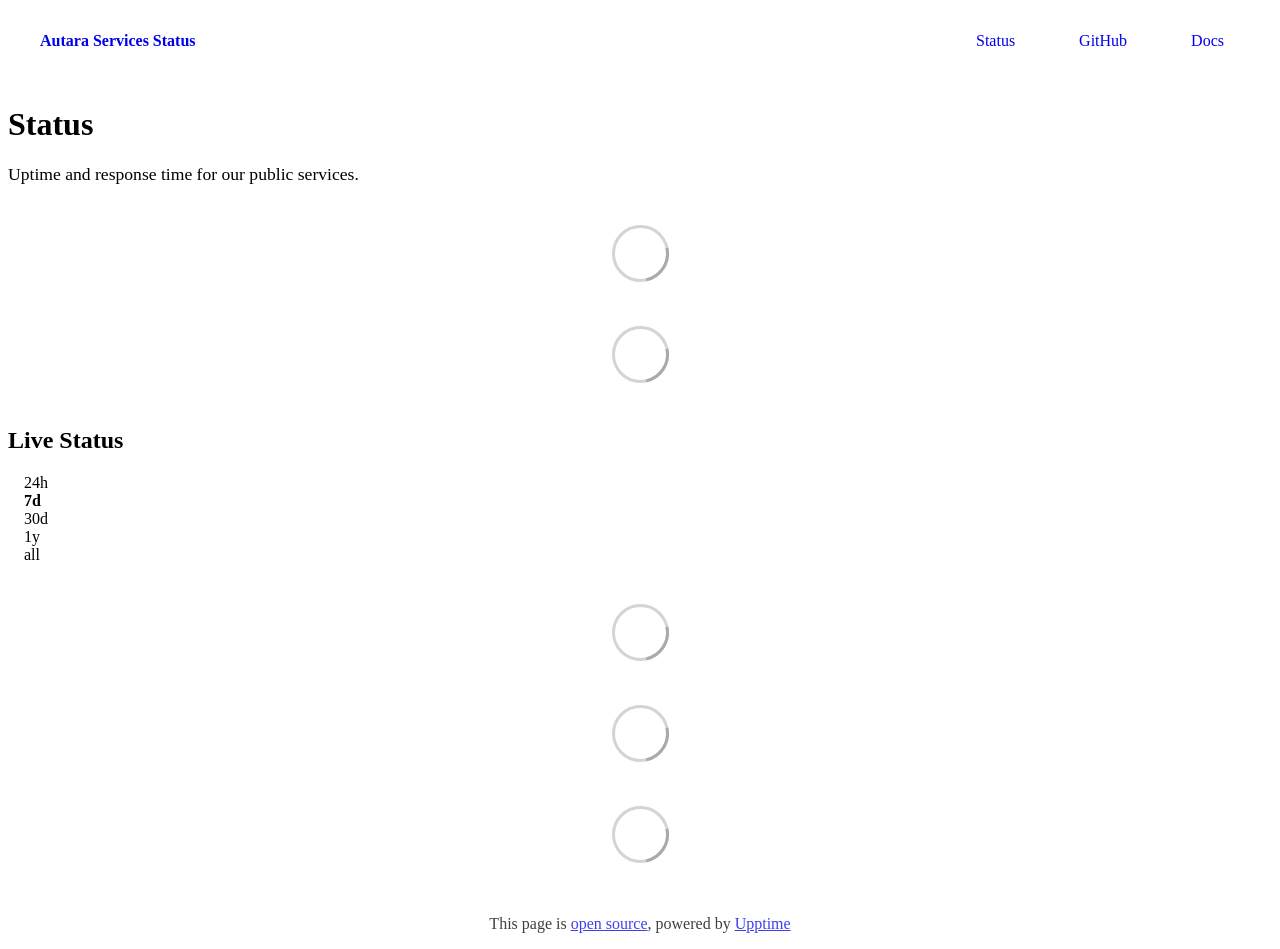
==== index.html @ 68684783 "deploy: e666b524524ee965939dcedbca39e15091391c2a" ====
<!DOCTYPE html> <html lang=en> <head> <meta charset=utf-8> <meta content="width=device-width,initial-scale=1" name=viewport> <meta content=#333333 name=theme-color> <base href=/ > <link href=manifest.json rel=manifest crossorigin=use-credentials> <script>__SAPPER__={baseUrl:"",preloaded:[void 0,{}]};if('serviceWorker' in navigator)navigator.serviceWorker.register('/service-worker.js');(function(){try{eval("async function x(){}");var main="/client/client.0c0c88ce.js"}catch(e){main="/client/legacy/client.53e5a4b2.js"};var s=document.createElement("script");try{new Function("if(0)import('')")();s.src=main;s.type="module";s.crossOrigin="use-credentials";}catch(e){s.src="/client/shimport@2.0.5.js";s.setAttribute("data-main",main);}document.head.appendChild(s);}());</script> <link href=client/client-31a52aa5.css rel=stylesheet><link href=client/createOctokit-a85f76c7.css rel=stylesheet><link href=client/index-b0b6455a.css rel=stylesheet> <title>Autara Services Status</title><link href=https://status.autara.finance/autara-theme.css rel=stylesheet><link href=https://status.autara.finance/global.css rel=stylesheet><link href=https://raw.githubusercontent.com/upptime/upptime/master/assets/upptime-icon.svg rel=icon type=image/svg><link href=/logo-192.png rel=icon type=image/png> <link href=/client/client.0c0c88ce.js rel=modulepreload as=script crossorigin=use-credentials><link href=/client/client-31a52aa5.css rel=preload as=style><link href=/client/index.af500402.js rel=modulepreload as=script crossorigin=use-credentials><link href=/client/createOctokit.d2c61ac7.js rel=modulepreload as=script crossorigin=use-credentials><link href=/client/inject_styles.803b7e80.js rel=modulepreload as=script crossorigin=use-credentials><link href=/client/createOctokit-a85f76c7.css rel=preload as=style><link href=/client/index-b0b6455a.css rel=preload as=style></head> <body> <div id=sapper> <nav class=svelte-a08hsz><div class="svelte-a08hsz container"><div><a href=https://status.autara.finance class="svelte-a08hsz logo"><img alt="" class=svelte-a08hsz src=https://dev.autara.finance/images/logo/logo-maple.svg> <div>Autara Services Status</div></a></div> <ul class=svelte-a08hsz><li><a href=/ class=svelte-a08hsz target=_self aria-current=page>Status</a> <li><a href=https://github.com/danielvzh/autara-upptime class=svelte-a08hsz target=_self>GitHub</a> <li><a href=https://docs.autara.finance class=svelte-a08hsz target=_self>Docs</a> </li> </ul></div> </nav> <main class=container> <header class=svelte-ngkazm><h1><strong>Status</strong></h1> <p class="svelte-ngkazm lead">Uptime and response time for our public services.</header> <section class=svelte-8lnl4f><div class="svelte-68jxue loading"><svg class=svelte-68jxue height=38 stroke=#aaa width=38 xmlns=http://www.w3.org/2000/svg><g fill=none fill-rule=evenodd><g stroke-width=2 transform="translate(1 1)"><circle cx=18 cy=18 r=18 stroke-opacity=.5></circle><path d="M36 18c0-9.94-8.06-18-18-18"><animateTransform attributeName=transform dur=1s from="0 18 18" repeatCount=indefinite to="360 18 18" type=rotate></animateTransform></path></g></g></svg></div> </section> <section class=svelte-8lnl4f><div class="svelte-68jxue loading"><svg class=svelte-68jxue height=38 stroke=#aaa width=38 xmlns=http://www.w3.org/2000/svg><g fill=none fill-rule=evenodd><g stroke-width=2 transform="translate(1 1)"><circle cx=18 cy=18 r=18 stroke-opacity=.5></circle><path d="M36 18c0-9.94-8.06-18-18-18"><animateTransform attributeName=transform dur=1s from="0 18 18" repeatCount=indefinite to="360 18 18" type=rotate></animateTransform></path></g></g></svg></div> </section> <div class="svelte-fqsq6s f changed"><h2>Live Status</h2> <form class="svelte-fqsq6s f r"><div><input class=svelte-fqsq6s id=data_day name=d type=radio value=day><label class=svelte-fqsq6s for=data_day>24h</label></div> <div><input class=svelte-fqsq6s id=data_week name=d type=radio value=week checked><label class=svelte-fqsq6s for=data_week>7d</label></div> <div><input class=svelte-fqsq6s id=data_month name=d type=radio value=month><label class=svelte-fqsq6s for=data_month>30d</label></div> <div><input class=svelte-fqsq6s id=data_year name=d type=radio value=year><label class=svelte-fqsq6s for=data_year>1y</label></div> <div><input class=svelte-fqsq6s id=data_all name=d type=radio value=all><label class=svelte-fqsq6s for=data_all>all</label></div></form></div> <section class="svelte-fqsq6s live-status"><div class="svelte-68jxue loading"><svg class=svelte-68jxue height=38 stroke=#aaa width=38 xmlns=http://www.w3.org/2000/svg><g fill=none fill-rule=evenodd><g stroke-width=2 transform="translate(1 1)"><circle cx=18 cy=18 r=18 stroke-opacity=.5></circle><path d="M36 18c0-9.94-8.06-18-18-18"><animateTransform attributeName=transform dur=1s from="0 18 18" repeatCount=indefinite to="360 18 18" type=rotate></animateTransform></path></g></g></svg></div> </section> <section><div class="svelte-68jxue loading"><svg class=svelte-68jxue height=38 stroke=#aaa width=38 xmlns=http://www.w3.org/2000/svg><g fill=none fill-rule=evenodd><g stroke-width=2 transform="translate(1 1)"><circle cx=18 cy=18 r=18 stroke-opacity=.5></circle><path d="M36 18c0-9.94-8.06-18-18-18"><animateTransform attributeName=transform dur=1s from="0 18 18" repeatCount=indefinite to="360 18 18" type=rotate></animateTransform></path></g></g></svg></div> </section> <section><div class="svelte-68jxue loading"><svg class=svelte-68jxue height=38 stroke=#aaa width=38 xmlns=http://www.w3.org/2000/svg><g fill=none fill-rule=evenodd><g stroke-width=2 transform="translate(1 1)"><circle cx=18 cy=18 r=18 stroke-opacity=.5></circle><path d="M36 18c0-9.94-8.06-18-18-18"><animateTransform attributeName=transform dur=1s from="0 18 18" repeatCount=indefinite to="360 18 18" type=rotate></animateTransform></path></g></g></svg></div></section></main> <footer class=svelte-jbr799><p>This page is <a href=https://github.com/danielvzh/autara-upptime>open source</a>, powered by <a href=https://upptime.js.org>Upptime</a></p> </footer></div> <script> try {
        if (typeof window !== "undefined" && window.navigator && navigator.serviceWorker) {
          navigator.serviceWorker.getRegistrations().then(function (registrations) {
            for (let registration of registrations) {
              registration.unregister();
            }
          });
        }
        if (typeof window !== "undefined" && "caches" in window) {
          caches.keys().then(function (keyList) {
            return Promise.all(
              keyList.map(function (key) {
                return caches.delete(key);
              })
            );
          });
        }
      } catch (error) {} </script>
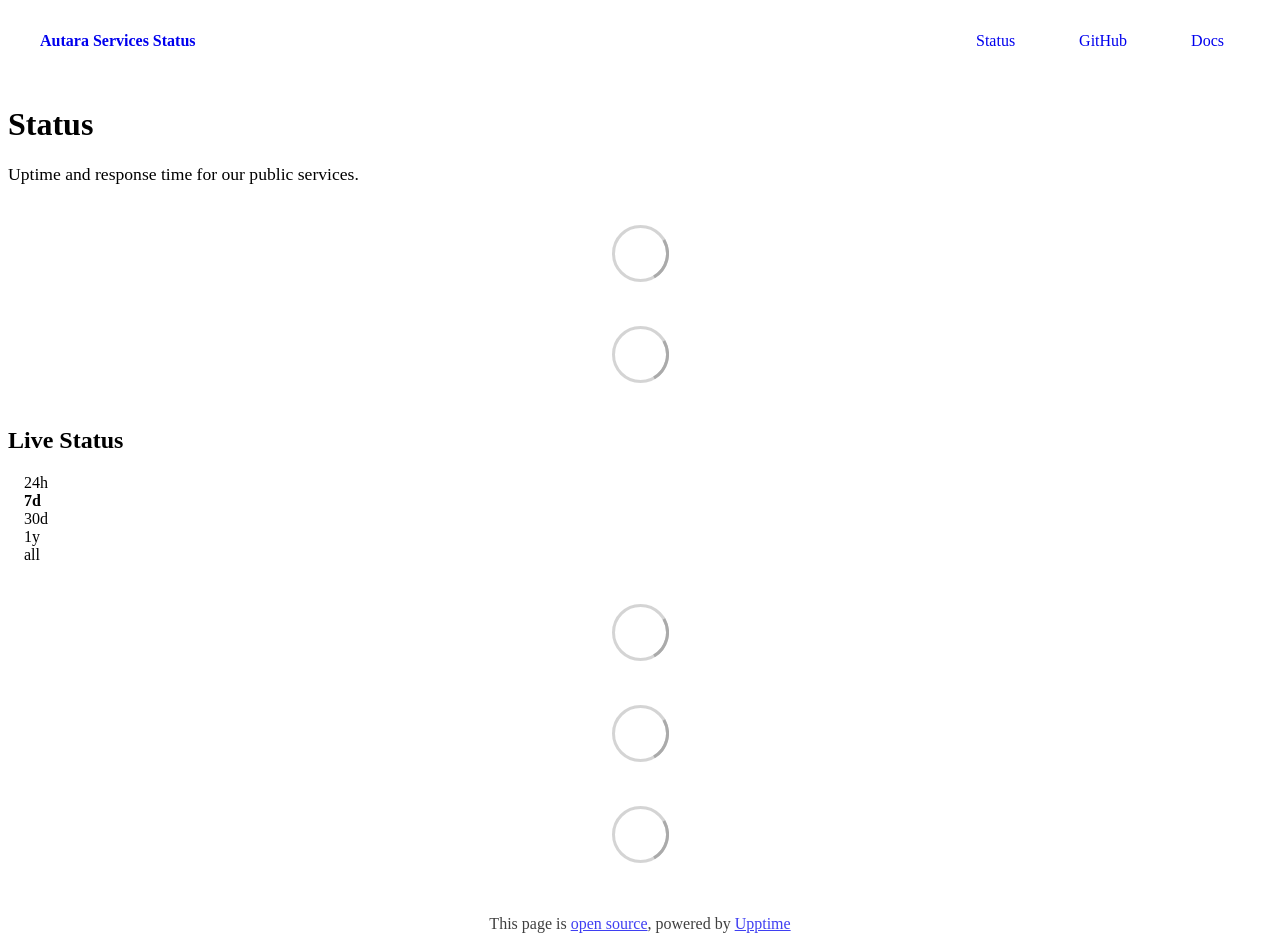
==== commit 92dd7f49: "deploy: 847be3fbc0e2fb5b3af01bcceef4f6e3990cff63" ====
--- a/index.html
+++ b/index.html
@@ -1,4 +1,4 @@
-<!DOCTYPE html> <html lang=en> <head> <meta charset=utf-8> <meta content="width=device-width,initial-scale=1" name=viewport> <meta content=#333333 name=theme-color> <base href=/ > <link href=manifest.json rel=manifest crossorigin=use-credentials> <script>__SAPPER__={baseUrl:"",preloaded:[void 0,{}]};if('serviceWorker' in navigator)navigator.serviceWorker.register('/service-worker.js');(function(){try{eval("async function x(){}");var main="/client/client.0c0c88ce.js"}catch(e){main="/client/legacy/client.53e5a4b2.js"};var s=document.createElement("script");try{new Function("if(0)import('')")();s.src=main;s.type="module";s.crossOrigin="use-credentials";}catch(e){s.src="/client/shimport@2.0.5.js";s.setAttribute("data-main",main);}document.head.appendChild(s);}());</script> <link href=client/client-31a52aa5.css rel=stylesheet><link href=client/createOctokit-a85f76c7.css rel=stylesheet><link href=client/index-b0b6455a.css rel=stylesheet> <title>Autara Services Status</title><link href=https://status.autara.finance/autara-theme.css rel=stylesheet><link href=https://status.autara.finance/global.css rel=stylesheet><link href=https://raw.githubusercontent.com/upptime/upptime/master/assets/upptime-icon.svg rel=icon type=image/svg><link href=/logo-192.png rel=icon type=image/png> <link href=/client/client.0c0c88ce.js rel=modulepreload as=script crossorigin=use-credentials><link href=/client/client-31a52aa5.css rel=preload as=style><link href=/client/index.af500402.js rel=modulepreload as=script crossorigin=use-credentials><link href=/client/createOctokit.d2c61ac7.js rel=modulepreload as=script crossorigin=use-credentials><link href=/client/inject_styles.803b7e80.js rel=modulepreload as=script crossorigin=use-credentials><link href=/client/createOctokit-a85f76c7.css rel=preload as=style><link href=/client/index-b0b6455a.css rel=preload as=style></head> <body> <div id=sapper> <nav class=svelte-a08hsz><div class="svelte-a08hsz container"><div><a href=https://status.autara.finance class="svelte-a08hsz logo"><img alt="" class=svelte-a08hsz src=https://dev.autara.finance/images/logo/logo-maple.svg> <div>Autara Services Status</div></a></div> <ul class=svelte-a08hsz><li><a href=/ class=svelte-a08hsz target=_self aria-current=page>Status</a> <li><a href=https://github.com/danielvzh/autara-upptime class=svelte-a08hsz target=_self>GitHub</a> <li><a href=https://docs.autara.finance class=svelte-a08hsz target=_self>Docs</a> </li> </ul></div> </nav> <main class=container> <header class=svelte-ngkazm><h1><strong>Status</strong></h1> <p class="svelte-ngkazm lead">Uptime and response time for our public services.</header> <section class=svelte-8lnl4f><div class="svelte-68jxue loading"><svg class=svelte-68jxue height=38 stroke=#aaa width=38 xmlns=http://www.w3.org/2000/svg><g fill=none fill-rule=evenodd><g stroke-width=2 transform="translate(1 1)"><circle cx=18 cy=18 r=18 stroke-opacity=.5></circle><path d="M36 18c0-9.94-8.06-18-18-18"><animateTransform attributeName=transform dur=1s from="0 18 18" repeatCount=indefinite to="360 18 18" type=rotate></animateTransform></path></g></g></svg></div> </section> <section class=svelte-8lnl4f><div class="svelte-68jxue loading"><svg class=svelte-68jxue height=38 stroke=#aaa width=38 xmlns=http://www.w3.org/2000/svg><g fill=none fill-rule=evenodd><g stroke-width=2 transform="translate(1 1)"><circle cx=18 cy=18 r=18 stroke-opacity=.5></circle><path d="M36 18c0-9.94-8.06-18-18-18"><animateTransform attributeName=transform dur=1s from="0 18 18" repeatCount=indefinite to="360 18 18" type=rotate></animateTransform></path></g></g></svg></div> </section> <div class="svelte-fqsq6s f changed"><h2>Live Status</h2> <form class="svelte-fqsq6s f r"><div><input class=svelte-fqsq6s id=data_day name=d type=radio value=day><label class=svelte-fqsq6s for=data_day>24h</label></div> <div><input class=svelte-fqsq6s id=data_week name=d type=radio value=week checked><label class=svelte-fqsq6s for=data_week>7d</label></div> <div><input class=svelte-fqsq6s id=data_month name=d type=radio value=month><label class=svelte-fqsq6s for=data_month>30d</label></div> <div><input class=svelte-fqsq6s id=data_year name=d type=radio value=year><label class=svelte-fqsq6s for=data_year>1y</label></div> <div><input class=svelte-fqsq6s id=data_all name=d type=radio value=all><label class=svelte-fqsq6s for=data_all>all</label></div></form></div> <section class="svelte-fqsq6s live-status"><div class="svelte-68jxue loading"><svg class=svelte-68jxue height=38 stroke=#aaa width=38 xmlns=http://www.w3.org/2000/svg><g fill=none fill-rule=evenodd><g stroke-width=2 transform="translate(1 1)"><circle cx=18 cy=18 r=18 stroke-opacity=.5></circle><path d="M36 18c0-9.94-8.06-18-18-18"><animateTransform attributeName=transform dur=1s from="0 18 18" repeatCount=indefinite to="360 18 18" type=rotate></animateTransform></path></g></g></svg></div> </section> <section><div class="svelte-68jxue loading"><svg class=svelte-68jxue height=38 stroke=#aaa width=38 xmlns=http://www.w3.org/2000/svg><g fill=none fill-rule=evenodd><g stroke-width=2 transform="translate(1 1)"><circle cx=18 cy=18 r=18 stroke-opacity=.5></circle><path d="M36 18c0-9.94-8.06-18-18-18"><animateTransform attributeName=transform dur=1s from="0 18 18" repeatCount=indefinite to="360 18 18" type=rotate></animateTransform></path></g></g></svg></div> </section> <section><div class="svelte-68jxue loading"><svg class=svelte-68jxue height=38 stroke=#aaa width=38 xmlns=http://www.w3.org/2000/svg><g fill=none fill-rule=evenodd><g stroke-width=2 transform="translate(1 1)"><circle cx=18 cy=18 r=18 stroke-opacity=.5></circle><path d="M36 18c0-9.94-8.06-18-18-18"><animateTransform attributeName=transform dur=1s from="0 18 18" repeatCount=indefinite to="360 18 18" type=rotate></animateTransform></path></g></g></svg></div></section></main> <footer class=svelte-jbr799><p>This page is <a href=https://github.com/danielvzh/autara-upptime>open source</a>, powered by <a href=https://upptime.js.org>Upptime</a></p> </footer></div> <script> try {
+<!DOCTYPE html> <html lang=en> <head> <meta charset=utf-8> <meta content="width=device-width,initial-scale=1" name=viewport> <meta content=#333333 name=theme-color> <base href=/ > <link href=manifest.json rel=manifest crossorigin=use-credentials> <script>__SAPPER__={baseUrl:"",preloaded:[void 0,{}]};if('serviceWorker' in navigator)navigator.serviceWorker.register('/service-worker.js');(function(){try{eval("async function x(){}");var main="/client/client.8941ffb6.js"}catch(e){main="/client/legacy/client.cff3bf68.js"};var s=document.createElement("script");try{new Function("if(0)import('')")();s.src=main;s.type="module";s.crossOrigin="use-credentials";}catch(e){s.src="/client/shimport@2.0.5.js";s.setAttribute("data-main",main);}document.head.appendChild(s);}());</script> <link href=client/client-31a52aa5.css rel=stylesheet><link href=client/createOctokit-a85f76c7.css rel=stylesheet><link href=client/index-b0b6455a.css rel=stylesheet> <title>Autara Services Status</title><link href=https://status.autara.finance/autara-theme.css rel=stylesheet><link href=https://status.autara.finance/global.css rel=stylesheet><link href=https://raw.githubusercontent.com/upptime/upptime/master/assets/upptime-icon.svg rel=icon type=image/svg><link href=/logo-192.png rel=icon type=image/png> <link href=/client/client.8941ffb6.js rel=modulepreload as=script crossorigin=use-credentials><link href=/client/client-31a52aa5.css rel=preload as=style><link href=/client/index.514e8869.js rel=modulepreload as=script crossorigin=use-credentials><link href=/client/createOctokit.17461221.js rel=modulepreload as=script crossorigin=use-credentials><link href=/client/inject_styles.803b7e80.js rel=modulepreload as=script crossorigin=use-credentials><link href=/client/createOctokit-a85f76c7.css rel=preload as=style><link href=/client/index-b0b6455a.css rel=preload as=style></head> <body> <div id=sapper> <nav class=svelte-a08hsz><div class="svelte-a08hsz container"><div><a href=https://status.autara.finance class="svelte-a08hsz logo"><img alt="" class=svelte-a08hsz src=https://dev.autara.finance/images/logo/logo-maple.svg> <div>Autara Services Status</div></a></div> <ul class=svelte-a08hsz><li><a href=/ class=svelte-a08hsz target=_self aria-current=page>Status</a> <li><a href=https://github.com/danielvzh/autara-upptime class=svelte-a08hsz target=_self>GitHub</a> <li><a href=https://docs.autara.finance class=svelte-a08hsz target=_self>Docs</a> </li> </ul></div> </nav> <main class=container> <header class=svelte-ngkazm><h1><strong>Status</strong></h1> <p class="svelte-ngkazm lead">Uptime and response time for our public services.</header> <section class=svelte-8lnl4f><div class="svelte-68jxue loading"><svg class=svelte-68jxue height=38 stroke=#aaa width=38 xmlns=http://www.w3.org/2000/svg><g fill=none fill-rule=evenodd><g stroke-width=2 transform="translate(1 1)"><circle cx=18 cy=18 r=18 stroke-opacity=.5></circle><path d="M36 18c0-9.94-8.06-18-18-18"><animateTransform attributeName=transform dur=1s from="0 18 18" repeatCount=indefinite to="360 18 18" type=rotate></animateTransform></path></g></g></svg></div> </section> <section class=svelte-8lnl4f><div class="svelte-68jxue loading"><svg class=svelte-68jxue height=38 stroke=#aaa width=38 xmlns=http://www.w3.org/2000/svg><g fill=none fill-rule=evenodd><g stroke-width=2 transform="translate(1 1)"><circle cx=18 cy=18 r=18 stroke-opacity=.5></circle><path d="M36 18c0-9.94-8.06-18-18-18"><animateTransform attributeName=transform dur=1s from="0 18 18" repeatCount=indefinite to="360 18 18" type=rotate></animateTransform></path></g></g></svg></div> </section> <div class="svelte-fqsq6s f changed"><h2>Live Status</h2> <form class="svelte-fqsq6s f r"><div><input class=svelte-fqsq6s id=data_day name=d type=radio value=day><label class=svelte-fqsq6s for=data_day>24h</label></div> <div><input class=svelte-fqsq6s id=data_week name=d type=radio value=week checked><label class=svelte-fqsq6s for=data_week>7d</label></div> <div><input class=svelte-fqsq6s id=data_month name=d type=radio value=month><label class=svelte-fqsq6s for=data_month>30d</label></div> <div><input class=svelte-fqsq6s id=data_year name=d type=radio value=year><label class=svelte-fqsq6s for=data_year>1y</label></div> <div><input class=svelte-fqsq6s id=data_all name=d type=radio value=all><label class=svelte-fqsq6s for=data_all>all</label></div></form></div> <section class="svelte-fqsq6s live-status"><div class="svelte-68jxue loading"><svg class=svelte-68jxue height=38 stroke=#aaa width=38 xmlns=http://www.w3.org/2000/svg><g fill=none fill-rule=evenodd><g stroke-width=2 transform="translate(1 1)"><circle cx=18 cy=18 r=18 stroke-opacity=.5></circle><path d="M36 18c0-9.94-8.06-18-18-18"><animateTransform attributeName=transform dur=1s from="0 18 18" repeatCount=indefinite to="360 18 18" type=rotate></animateTransform></path></g></g></svg></div> </section> <section><div class="svelte-68jxue loading"><svg class=svelte-68jxue height=38 stroke=#aaa width=38 xmlns=http://www.w3.org/2000/svg><g fill=none fill-rule=evenodd><g stroke-width=2 transform="translate(1 1)"><circle cx=18 cy=18 r=18 stroke-opacity=.5></circle><path d="M36 18c0-9.94-8.06-18-18-18"><animateTransform attributeName=transform dur=1s from="0 18 18" repeatCount=indefinite to="360 18 18" type=rotate></animateTransform></path></g></g></svg></div> </section> <section><div class="svelte-68jxue loading"><svg class=svelte-68jxue height=38 stroke=#aaa width=38 xmlns=http://www.w3.org/2000/svg><g fill=none fill-rule=evenodd><g stroke-width=2 transform="translate(1 1)"><circle cx=18 cy=18 r=18 stroke-opacity=.5></circle><path d="M36 18c0-9.94-8.06-18-18-18"><animateTransform attributeName=transform dur=1s from="0 18 18" repeatCount=indefinite to="360 18 18" type=rotate></animateTransform></path></g></g></svg></div></section></main> <footer class=svelte-jbr799><p>This page is <a href=https://github.com/danielvzh/autara-upptime>open source</a>, powered by <a href=https://upptime.js.org>Upptime</a></p> </footer></div> <script> try {
         if (typeof window !== "undefined" && window.navigator && navigator.serviceWorker) {
           navigator.serviceWorker.getRegistrations().then(function (registrations) {
             for (let registration of registrations) {
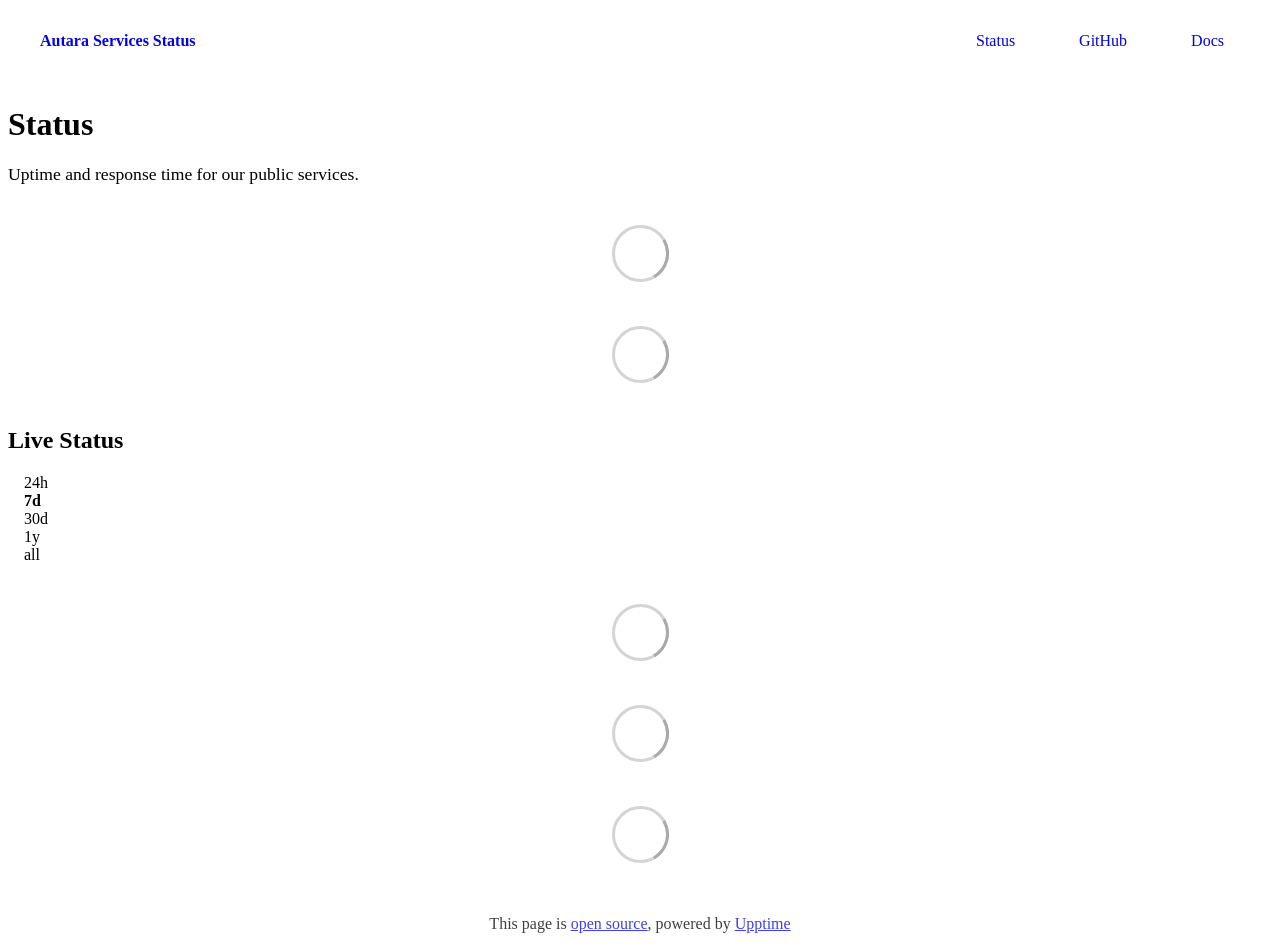
==== commit 57b86e83: "deploy: ee258ff12c46e1591ff15169eb5dcc20b04aa0cb" ====
--- a/index.html
+++ b/index.html
@@ -1,4 +1,4 @@
-<!DOCTYPE html> <html lang=en> <head> <meta charset=utf-8> <meta content="width=device-width,initial-scale=1" name=viewport> <meta content=#333333 name=theme-color> <base href=/ > <link href=manifest.json rel=manifest crossorigin=use-credentials> <script>__SAPPER__={baseUrl:"",preloaded:[void 0,{}]};if('serviceWorker' in navigator)navigator.serviceWorker.register('/service-worker.js');(function(){try{eval("async function x(){}");var main="/client/client.8941ffb6.js"}catch(e){main="/client/legacy/client.cff3bf68.js"};var s=document.createElement("script");try{new Function("if(0)import('')")();s.src=main;s.type="module";s.crossOrigin="use-credentials";}catch(e){s.src="/client/shimport@2.0.5.js";s.setAttribute("data-main",main);}document.head.appendChild(s);}());</script> <link href=client/client-31a52aa5.css rel=stylesheet><link href=client/createOctokit-a85f76c7.css rel=stylesheet><link href=client/index-b0b6455a.css rel=stylesheet> <title>Autara Services Status</title><link href=https://status.autara.finance/autara-theme.css rel=stylesheet><link href=https://status.autara.finance/global.css rel=stylesheet><link href=https://raw.githubusercontent.com/upptime/upptime/master/assets/upptime-icon.svg rel=icon type=image/svg><link href=/logo-192.png rel=icon type=image/png> <link href=/client/client.8941ffb6.js rel=modulepreload as=script crossorigin=use-credentials><link href=/client/client-31a52aa5.css rel=preload as=style><link href=/client/index.514e8869.js rel=modulepreload as=script crossorigin=use-credentials><link href=/client/createOctokit.17461221.js rel=modulepreload as=script crossorigin=use-credentials><link href=/client/inject_styles.803b7e80.js rel=modulepreload as=script crossorigin=use-credentials><link href=/client/createOctokit-a85f76c7.css rel=preload as=style><link href=/client/index-b0b6455a.css rel=preload as=style></head> <body> <div id=sapper> <nav class=svelte-a08hsz><div class="svelte-a08hsz container"><div><a href=https://status.autara.finance class="svelte-a08hsz logo"><img alt="" class=svelte-a08hsz src=https://dev.autara.finance/images/logo/logo-maple.svg> <div>Autara Services Status</div></a></div> <ul class=svelte-a08hsz><li><a href=/ class=svelte-a08hsz target=_self aria-current=page>Status</a> <li><a href=https://github.com/danielvzh/autara-upptime class=svelte-a08hsz target=_self>GitHub</a> <li><a href=https://docs.autara.finance class=svelte-a08hsz target=_self>Docs</a> </li> </ul></div> </nav> <main class=container> <header class=svelte-ngkazm><h1><strong>Status</strong></h1> <p class="svelte-ngkazm lead">Uptime and response time for our public services.</header> <section class=svelte-8lnl4f><div class="svelte-68jxue loading"><svg class=svelte-68jxue height=38 stroke=#aaa width=38 xmlns=http://www.w3.org/2000/svg><g fill=none fill-rule=evenodd><g stroke-width=2 transform="translate(1 1)"><circle cx=18 cy=18 r=18 stroke-opacity=.5></circle><path d="M36 18c0-9.94-8.06-18-18-18"><animateTransform attributeName=transform dur=1s from="0 18 18" repeatCount=indefinite to="360 18 18" type=rotate></animateTransform></path></g></g></svg></div> </section> <section class=svelte-8lnl4f><div class="svelte-68jxue loading"><svg class=svelte-68jxue height=38 stroke=#aaa width=38 xmlns=http://www.w3.org/2000/svg><g fill=none fill-rule=evenodd><g stroke-width=2 transform="translate(1 1)"><circle cx=18 cy=18 r=18 stroke-opacity=.5></circle><path d="M36 18c0-9.94-8.06-18-18-18"><animateTransform attributeName=transform dur=1s from="0 18 18" repeatCount=indefinite to="360 18 18" type=rotate></animateTransform></path></g></g></svg></div> </section> <div class="svelte-fqsq6s f changed"><h2>Live Status</h2> <form class="svelte-fqsq6s f r"><div><input class=svelte-fqsq6s id=data_day name=d type=radio value=day><label class=svelte-fqsq6s for=data_day>24h</label></div> <div><input class=svelte-fqsq6s id=data_week name=d type=radio value=week checked><label class=svelte-fqsq6s for=data_week>7d</label></div> <div><input class=svelte-fqsq6s id=data_month name=d type=radio value=month><label class=svelte-fqsq6s for=data_month>30d</label></div> <div><input class=svelte-fqsq6s id=data_year name=d type=radio value=year><label class=svelte-fqsq6s for=data_year>1y</label></div> <div><input class=svelte-fqsq6s id=data_all name=d type=radio value=all><label class=svelte-fqsq6s for=data_all>all</label></div></form></div> <section class="svelte-fqsq6s live-status"><div class="svelte-68jxue loading"><svg class=svelte-68jxue height=38 stroke=#aaa width=38 xmlns=http://www.w3.org/2000/svg><g fill=none fill-rule=evenodd><g stroke-width=2 transform="translate(1 1)"><circle cx=18 cy=18 r=18 stroke-opacity=.5></circle><path d="M36 18c0-9.94-8.06-18-18-18"><animateTransform attributeName=transform dur=1s from="0 18 18" repeatCount=indefinite to="360 18 18" type=rotate></animateTransform></path></g></g></svg></div> </section> <section><div class="svelte-68jxue loading"><svg class=svelte-68jxue height=38 stroke=#aaa width=38 xmlns=http://www.w3.org/2000/svg><g fill=none fill-rule=evenodd><g stroke-width=2 transform="translate(1 1)"><circle cx=18 cy=18 r=18 stroke-opacity=.5></circle><path d="M36 18c0-9.94-8.06-18-18-18"><animateTransform attributeName=transform dur=1s from="0 18 18" repeatCount=indefinite to="360 18 18" type=rotate></animateTransform></path></g></g></svg></div> </section> <section><div class="svelte-68jxue loading"><svg class=svelte-68jxue height=38 stroke=#aaa width=38 xmlns=http://www.w3.org/2000/svg><g fill=none fill-rule=evenodd><g stroke-width=2 transform="translate(1 1)"><circle cx=18 cy=18 r=18 stroke-opacity=.5></circle><path d="M36 18c0-9.94-8.06-18-18-18"><animateTransform attributeName=transform dur=1s from="0 18 18" repeatCount=indefinite to="360 18 18" type=rotate></animateTransform></path></g></g></svg></div></section></main> <footer class=svelte-jbr799><p>This page is <a href=https://github.com/danielvzh/autara-upptime>open source</a>, powered by <a href=https://upptime.js.org>Upptime</a></p> </footer></div> <script> try {
+<!DOCTYPE html> <html lang=en> <head> <meta charset=utf-8> <meta content="width=device-width,initial-scale=1" name=viewport> <meta content=#333333 name=theme-color> <base href=/ > <link href=manifest.json rel=manifest crossorigin=use-credentials> <script>__SAPPER__={baseUrl:"",preloaded:[void 0,{}]};if('serviceWorker' in navigator)navigator.serviceWorker.register('/service-worker.js');(function(){try{eval("async function x(){}");var main="/client/client.83f57d24.js"}catch(e){main="/client/legacy/client.115d67e2.js"};var s=document.createElement("script");try{new Function("if(0)import('')")();s.src=main;s.type="module";s.crossOrigin="use-credentials";}catch(e){s.src="/client/shimport@2.0.5.js";s.setAttribute("data-main",main);}document.head.appendChild(s);}());</script> <link href=client/client-31a52aa5.css rel=stylesheet><link href=client/createOctokit-a85f76c7.css rel=stylesheet><link href=client/index-b0b6455a.css rel=stylesheet> <title>Autara Services Status</title><link href=https://status.autara.finance/autara-theme.css rel=stylesheet><link href=https://status.autara.finance/global.css rel=stylesheet><link href=https://raw.githubusercontent.com/upptime/upptime/master/assets/upptime-icon.svg rel=icon type=image/svg><link href=/logo-192.png rel=icon type=image/png> <link href=/client/client.83f57d24.js rel=modulepreload as=script crossorigin=use-credentials><link href=/client/client-31a52aa5.css rel=preload as=style><link href=/client/index.35d80193.js rel=modulepreload as=script crossorigin=use-credentials><link href=/client/createOctokit.4438a23d.js rel=modulepreload as=script crossorigin=use-credentials><link href=/client/inject_styles.803b7e80.js rel=modulepreload as=script crossorigin=use-credentials><link href=/client/createOctokit-a85f76c7.css rel=preload as=style><link href=/client/index-b0b6455a.css rel=preload as=style></head> <body> <div id=sapper> <nav class=svelte-a08hsz><div class="svelte-a08hsz container"><div><a href=https://status.autara.finance class="svelte-a08hsz logo"><img alt="" class=svelte-a08hsz src=https://dev.autara.finance/images/logo/logo-maple.svg> <div>Autara Services Status</div></a></div> <ul class=svelte-a08hsz><li><a href=/ class=svelte-a08hsz target=_self aria-current=page>Status</a> <li><a href=https://github.com/danielvzh/autara-upptime class=svelte-a08hsz target=_self>GitHub</a> <li><a href=https://docs.autara.finance class=svelte-a08hsz target=_self>Docs</a> </li> </ul></div> </nav> <main class=container> <header class=svelte-ngkazm><h1><strong>Status</strong></h1> <p class="svelte-ngkazm lead">Uptime and response time for our public services.</header> <section class=svelte-8lnl4f><div class="svelte-68jxue loading"><svg class=svelte-68jxue height=38 stroke=#aaa width=38 xmlns=http://www.w3.org/2000/svg><g fill=none fill-rule=evenodd><g stroke-width=2 transform="translate(1 1)"><circle cx=18 cy=18 r=18 stroke-opacity=.5></circle><path d="M36 18c0-9.94-8.06-18-18-18"><animateTransform attributeName=transform dur=1s from="0 18 18" repeatCount=indefinite to="360 18 18" type=rotate></animateTransform></path></g></g></svg></div> </section> <section class=svelte-8lnl4f><div class="svelte-68jxue loading"><svg class=svelte-68jxue height=38 stroke=#aaa width=38 xmlns=http://www.w3.org/2000/svg><g fill=none fill-rule=evenodd><g stroke-width=2 transform="translate(1 1)"><circle cx=18 cy=18 r=18 stroke-opacity=.5></circle><path d="M36 18c0-9.94-8.06-18-18-18"><animateTransform attributeName=transform dur=1s from="0 18 18" repeatCount=indefinite to="360 18 18" type=rotate></animateTransform></path></g></g></svg></div> </section> <div class="svelte-fqsq6s f changed"><h2>Live Status</h2> <form class="svelte-fqsq6s f r"><div><input class=svelte-fqsq6s id=data_day name=d type=radio value=day><label class=svelte-fqsq6s for=data_day>24h</label></div> <div><input class=svelte-fqsq6s id=data_week name=d type=radio value=week checked><label class=svelte-fqsq6s for=data_week>7d</label></div> <div><input class=svelte-fqsq6s id=data_month name=d type=radio value=month><label class=svelte-fqsq6s for=data_month>30d</label></div> <div><input class=svelte-fqsq6s id=data_year name=d type=radio value=year><label class=svelte-fqsq6s for=data_year>1y</label></div> <div><input class=svelte-fqsq6s id=data_all name=d type=radio value=all><label class=svelte-fqsq6s for=data_all>all</label></div></form></div> <section class="svelte-fqsq6s live-status"><div class="svelte-68jxue loading"><svg class=svelte-68jxue height=38 stroke=#aaa width=38 xmlns=http://www.w3.org/2000/svg><g fill=none fill-rule=evenodd><g stroke-width=2 transform="translate(1 1)"><circle cx=18 cy=18 r=18 stroke-opacity=.5></circle><path d="M36 18c0-9.94-8.06-18-18-18"><animateTransform attributeName=transform dur=1s from="0 18 18" repeatCount=indefinite to="360 18 18" type=rotate></animateTransform></path></g></g></svg></div> </section> <section><div class="svelte-68jxue loading"><svg class=svelte-68jxue height=38 stroke=#aaa width=38 xmlns=http://www.w3.org/2000/svg><g fill=none fill-rule=evenodd><g stroke-width=2 transform="translate(1 1)"><circle cx=18 cy=18 r=18 stroke-opacity=.5></circle><path d="M36 18c0-9.94-8.06-18-18-18"><animateTransform attributeName=transform dur=1s from="0 18 18" repeatCount=indefinite to="360 18 18" type=rotate></animateTransform></path></g></g></svg></div> </section> <section><div class="svelte-68jxue loading"><svg class=svelte-68jxue height=38 stroke=#aaa width=38 xmlns=http://www.w3.org/2000/svg><g fill=none fill-rule=evenodd><g stroke-width=2 transform="translate(1 1)"><circle cx=18 cy=18 r=18 stroke-opacity=.5></circle><path d="M36 18c0-9.94-8.06-18-18-18"><animateTransform attributeName=transform dur=1s from="0 18 18" repeatCount=indefinite to="360 18 18" type=rotate></animateTransform></path></g></g></svg></div></section></main> <footer class=svelte-jbr799><p>This page is <a href=https://github.com/danielvzh/autara-upptime>open source</a>, powered by <a href=https://upptime.js.org>Upptime</a></p> </footer></div> <script> try {
         if (typeof window !== "undefined" && window.navigator && navigator.serviceWorker) {
           navigator.serviceWorker.getRegistrations().then(function (registrations) {
             for (let registration of registrations) {
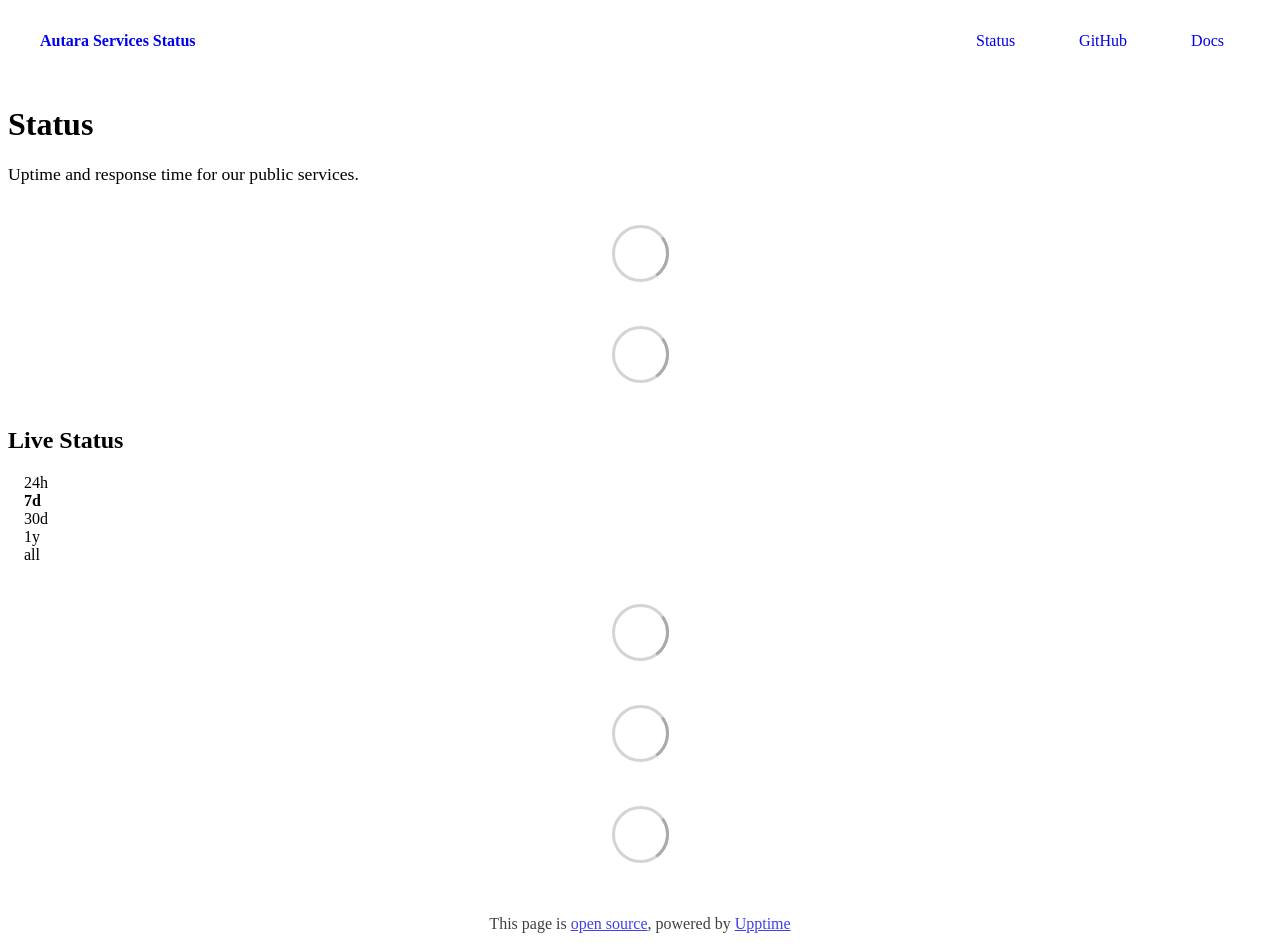
==== commit 69f0744c: "deploy: b5083ba6bed3ab3a3479437145ec5868caaf7b30" ====
--- a/index.html
+++ b/index.html
@@ -1,4 +1,4 @@
-<!DOCTYPE html> <html lang=en> <head> <meta charset=utf-8> <meta content="width=device-width,initial-scale=1" name=viewport> <meta content=#333333 name=theme-color> <base href=/ > <link href=manifest.json rel=manifest crossorigin=use-credentials> <script>__SAPPER__={baseUrl:"",preloaded:[void 0,{}]};if('serviceWorker' in navigator)navigator.serviceWorker.register('/service-worker.js');(function(){try{eval("async function x(){}");var main="/client/client.83f57d24.js"}catch(e){main="/client/legacy/client.115d67e2.js"};var s=document.createElement("script");try{new Function("if(0)import('')")();s.src=main;s.type="module";s.crossOrigin="use-credentials";}catch(e){s.src="/client/shimport@2.0.5.js";s.setAttribute("data-main",main);}document.head.appendChild(s);}());</script> <link href=client/client-31a52aa5.css rel=stylesheet><link href=client/createOctokit-a85f76c7.css rel=stylesheet><link href=client/index-b0b6455a.css rel=stylesheet> <title>Autara Services Status</title><link href=https://status.autara.finance/autara-theme.css rel=stylesheet><link href=https://status.autara.finance/global.css rel=stylesheet><link href=https://raw.githubusercontent.com/upptime/upptime/master/assets/upptime-icon.svg rel=icon type=image/svg><link href=/logo-192.png rel=icon type=image/png> <link href=/client/client.83f57d24.js rel=modulepreload as=script crossorigin=use-credentials><link href=/client/client-31a52aa5.css rel=preload as=style><link href=/client/index.35d80193.js rel=modulepreload as=script crossorigin=use-credentials><link href=/client/createOctokit.4438a23d.js rel=modulepreload as=script crossorigin=use-credentials><link href=/client/inject_styles.803b7e80.js rel=modulepreload as=script crossorigin=use-credentials><link href=/client/createOctokit-a85f76c7.css rel=preload as=style><link href=/client/index-b0b6455a.css rel=preload as=style></head> <body> <div id=sapper> <nav class=svelte-a08hsz><div class="svelte-a08hsz container"><div><a href=https://status.autara.finance class="svelte-a08hsz logo"><img alt="" class=svelte-a08hsz src=https://dev.autara.finance/images/logo/logo-maple.svg> <div>Autara Services Status</div></a></div> <ul class=svelte-a08hsz><li><a href=/ class=svelte-a08hsz target=_self aria-current=page>Status</a> <li><a href=https://github.com/danielvzh/autara-upptime class=svelte-a08hsz target=_self>GitHub</a> <li><a href=https://docs.autara.finance class=svelte-a08hsz target=_self>Docs</a> </li> </ul></div> </nav> <main class=container> <header class=svelte-ngkazm><h1><strong>Status</strong></h1> <p class="svelte-ngkazm lead">Uptime and response time for our public services.</header> <section class=svelte-8lnl4f><div class="svelte-68jxue loading"><svg class=svelte-68jxue height=38 stroke=#aaa width=38 xmlns=http://www.w3.org/2000/svg><g fill=none fill-rule=evenodd><g stroke-width=2 transform="translate(1 1)"><circle cx=18 cy=18 r=18 stroke-opacity=.5></circle><path d="M36 18c0-9.94-8.06-18-18-18"><animateTransform attributeName=transform dur=1s from="0 18 18" repeatCount=indefinite to="360 18 18" type=rotate></animateTransform></path></g></g></svg></div> </section> <section class=svelte-8lnl4f><div class="svelte-68jxue loading"><svg class=svelte-68jxue height=38 stroke=#aaa width=38 xmlns=http://www.w3.org/2000/svg><g fill=none fill-rule=evenodd><g stroke-width=2 transform="translate(1 1)"><circle cx=18 cy=18 r=18 stroke-opacity=.5></circle><path d="M36 18c0-9.94-8.06-18-18-18"><animateTransform attributeName=transform dur=1s from="0 18 18" repeatCount=indefinite to="360 18 18" type=rotate></animateTransform></path></g></g></svg></div> </section> <div class="svelte-fqsq6s f changed"><h2>Live Status</h2> <form class="svelte-fqsq6s f r"><div><input class=svelte-fqsq6s id=data_day name=d type=radio value=day><label class=svelte-fqsq6s for=data_day>24h</label></div> <div><input class=svelte-fqsq6s id=data_week name=d type=radio value=week checked><label class=svelte-fqsq6s for=data_week>7d</label></div> <div><input class=svelte-fqsq6s id=data_month name=d type=radio value=month><label class=svelte-fqsq6s for=data_month>30d</label></div> <div><input class=svelte-fqsq6s id=data_year name=d type=radio value=year><label class=svelte-fqsq6s for=data_year>1y</label></div> <div><input class=svelte-fqsq6s id=data_all name=d type=radio value=all><label class=svelte-fqsq6s for=data_all>all</label></div></form></div> <section class="svelte-fqsq6s live-status"><div class="svelte-68jxue loading"><svg class=svelte-68jxue height=38 stroke=#aaa width=38 xmlns=http://www.w3.org/2000/svg><g fill=none fill-rule=evenodd><g stroke-width=2 transform="translate(1 1)"><circle cx=18 cy=18 r=18 stroke-opacity=.5></circle><path d="M36 18c0-9.94-8.06-18-18-18"><animateTransform attributeName=transform dur=1s from="0 18 18" repeatCount=indefinite to="360 18 18" type=rotate></animateTransform></path></g></g></svg></div> </section> <section><div class="svelte-68jxue loading"><svg class=svelte-68jxue height=38 stroke=#aaa width=38 xmlns=http://www.w3.org/2000/svg><g fill=none fill-rule=evenodd><g stroke-width=2 transform="translate(1 1)"><circle cx=18 cy=18 r=18 stroke-opacity=.5></circle><path d="M36 18c0-9.94-8.06-18-18-18"><animateTransform attributeName=transform dur=1s from="0 18 18" repeatCount=indefinite to="360 18 18" type=rotate></animateTransform></path></g></g></svg></div> </section> <section><div class="svelte-68jxue loading"><svg class=svelte-68jxue height=38 stroke=#aaa width=38 xmlns=http://www.w3.org/2000/svg><g fill=none fill-rule=evenodd><g stroke-width=2 transform="translate(1 1)"><circle cx=18 cy=18 r=18 stroke-opacity=.5></circle><path d="M36 18c0-9.94-8.06-18-18-18"><animateTransform attributeName=transform dur=1s from="0 18 18" repeatCount=indefinite to="360 18 18" type=rotate></animateTransform></path></g></g></svg></div></section></main> <footer class=svelte-jbr799><p>This page is <a href=https://github.com/danielvzh/autara-upptime>open source</a>, powered by <a href=https://upptime.js.org>Upptime</a></p> </footer></div> <script> try {
+<!DOCTYPE html> <html lang=en> <head> <meta charset=utf-8> <meta content="width=device-width,initial-scale=1" name=viewport> <meta content=#333333 name=theme-color> <base href=/ > <link href=manifest.json rel=manifest crossorigin=use-credentials> <script>__SAPPER__={baseUrl:"",preloaded:[void 0,{}]};if('serviceWorker' in navigator)navigator.serviceWorker.register('/service-worker.js');(function(){try{eval("async function x(){}");var main="/client/client.7b6fff1c.js"}catch(e){main="/client/legacy/client.2bc2a804.js"};var s=document.createElement("script");try{new Function("if(0)import('')")();s.src=main;s.type="module";s.crossOrigin="use-credentials";}catch(e){s.src="/client/shimport@2.0.5.js";s.setAttribute("data-main",main);}document.head.appendChild(s);}());</script> <link href=client/client-31a52aa5.css rel=stylesheet><link href=client/createOctokit-a85f76c7.css rel=stylesheet><link href=client/index-b0b6455a.css rel=stylesheet> <title>Autara Services Status</title><link href=https://status.autara.finance/autara-theme.css rel=stylesheet><link href=https://status.autara.finance/global.css rel=stylesheet><link href=https://raw.githubusercontent.com/upptime/upptime/master/assets/upptime-icon.svg rel=icon type=image/svg><link href=/logo-192.png rel=icon type=image/png> <link href=/client/client.7b6fff1c.js rel=modulepreload as=script crossorigin=use-credentials><link href=/client/client-31a52aa5.css rel=preload as=style><link href=/client/index.aab311b7.js rel=modulepreload as=script crossorigin=use-credentials><link href=/client/createOctokit.8ff5be55.js rel=modulepreload as=script crossorigin=use-credentials><link href=/client/inject_styles.803b7e80.js rel=modulepreload as=script crossorigin=use-credentials><link href=/client/createOctokit-a85f76c7.css rel=preload as=style><link href=/client/index-b0b6455a.css rel=preload as=style></head> <body> <div id=sapper> <nav class=svelte-a08hsz><div class="svelte-a08hsz container"><div><a href=https://status.autara.finance class="svelte-a08hsz logo"><img alt="" class=svelte-a08hsz src=https://dev.autara.finance/images/logo/logo-maple.svg> <div>Autara Services Status</div></a></div> <ul class=svelte-a08hsz><li><a href=/ class=svelte-a08hsz target=_self aria-current=page>Status</a> <li><a href=https://github.com/danielvzh/autara-upptime class=svelte-a08hsz target=_self>GitHub</a> <li><a href=https://docs.autara.finance class=svelte-a08hsz target=_self>Docs</a> </li> </ul></div> </nav> <main class=container> <header class=svelte-ngkazm><h1><strong>Status</strong></h1> <p class="svelte-ngkazm lead">Uptime and response time for our public services.</header> <section class=svelte-8lnl4f><div class="svelte-68jxue loading"><svg class=svelte-68jxue height=38 stroke=#aaa width=38 xmlns=http://www.w3.org/2000/svg><g fill=none fill-rule=evenodd><g stroke-width=2 transform="translate(1 1)"><circle cx=18 cy=18 r=18 stroke-opacity=.5></circle><path d="M36 18c0-9.94-8.06-18-18-18"><animateTransform attributeName=transform dur=1s from="0 18 18" repeatCount=indefinite to="360 18 18" type=rotate></animateTransform></path></g></g></svg></div> </section> <section class=svelte-8lnl4f><div class="svelte-68jxue loading"><svg class=svelte-68jxue height=38 stroke=#aaa width=38 xmlns=http://www.w3.org/2000/svg><g fill=none fill-rule=evenodd><g stroke-width=2 transform="translate(1 1)"><circle cx=18 cy=18 r=18 stroke-opacity=.5></circle><path d="M36 18c0-9.94-8.06-18-18-18"><animateTransform attributeName=transform dur=1s from="0 18 18" repeatCount=indefinite to="360 18 18" type=rotate></animateTransform></path></g></g></svg></div> </section> <div class="svelte-fqsq6s f changed"><h2>Live Status</h2> <form class="svelte-fqsq6s f r"><div><input class=svelte-fqsq6s id=data_day name=d type=radio value=day><label class=svelte-fqsq6s for=data_day>24h</label></div> <div><input class=svelte-fqsq6s id=data_week name=d type=radio value=week checked><label class=svelte-fqsq6s for=data_week>7d</label></div> <div><input class=svelte-fqsq6s id=data_month name=d type=radio value=month><label class=svelte-fqsq6s for=data_month>30d</label></div> <div><input class=svelte-fqsq6s id=data_year name=d type=radio value=year><label class=svelte-fqsq6s for=data_year>1y</label></div> <div><input class=svelte-fqsq6s id=data_all name=d type=radio value=all><label class=svelte-fqsq6s for=data_all>all</label></div></form></div> <section class="svelte-fqsq6s live-status"><div class="svelte-68jxue loading"><svg class=svelte-68jxue height=38 stroke=#aaa width=38 xmlns=http://www.w3.org/2000/svg><g fill=none fill-rule=evenodd><g stroke-width=2 transform="translate(1 1)"><circle cx=18 cy=18 r=18 stroke-opacity=.5></circle><path d="M36 18c0-9.94-8.06-18-18-18"><animateTransform attributeName=transform dur=1s from="0 18 18" repeatCount=indefinite to="360 18 18" type=rotate></animateTransform></path></g></g></svg></div> </section> <section><div class="svelte-68jxue loading"><svg class=svelte-68jxue height=38 stroke=#aaa width=38 xmlns=http://www.w3.org/2000/svg><g fill=none fill-rule=evenodd><g stroke-width=2 transform="translate(1 1)"><circle cx=18 cy=18 r=18 stroke-opacity=.5></circle><path d="M36 18c0-9.94-8.06-18-18-18"><animateTransform attributeName=transform dur=1s from="0 18 18" repeatCount=indefinite to="360 18 18" type=rotate></animateTransform></path></g></g></svg></div> </section> <section><div class="svelte-68jxue loading"><svg class=svelte-68jxue height=38 stroke=#aaa width=38 xmlns=http://www.w3.org/2000/svg><g fill=none fill-rule=evenodd><g stroke-width=2 transform="translate(1 1)"><circle cx=18 cy=18 r=18 stroke-opacity=.5></circle><path d="M36 18c0-9.94-8.06-18-18-18"><animateTransform attributeName=transform dur=1s from="0 18 18" repeatCount=indefinite to="360 18 18" type=rotate></animateTransform></path></g></g></svg></div></section></main> <footer class=svelte-jbr799><p>This page is <a href=https://github.com/danielvzh/autara-upptime>open source</a>, powered by <a href=https://upptime.js.org>Upptime</a></p> </footer></div> <script> try {
         if (typeof window !== "undefined" && window.navigator && navigator.serviceWorker) {
           navigator.serviceWorker.getRegistrations().then(function (registrations) {
             for (let registration of registrations) {
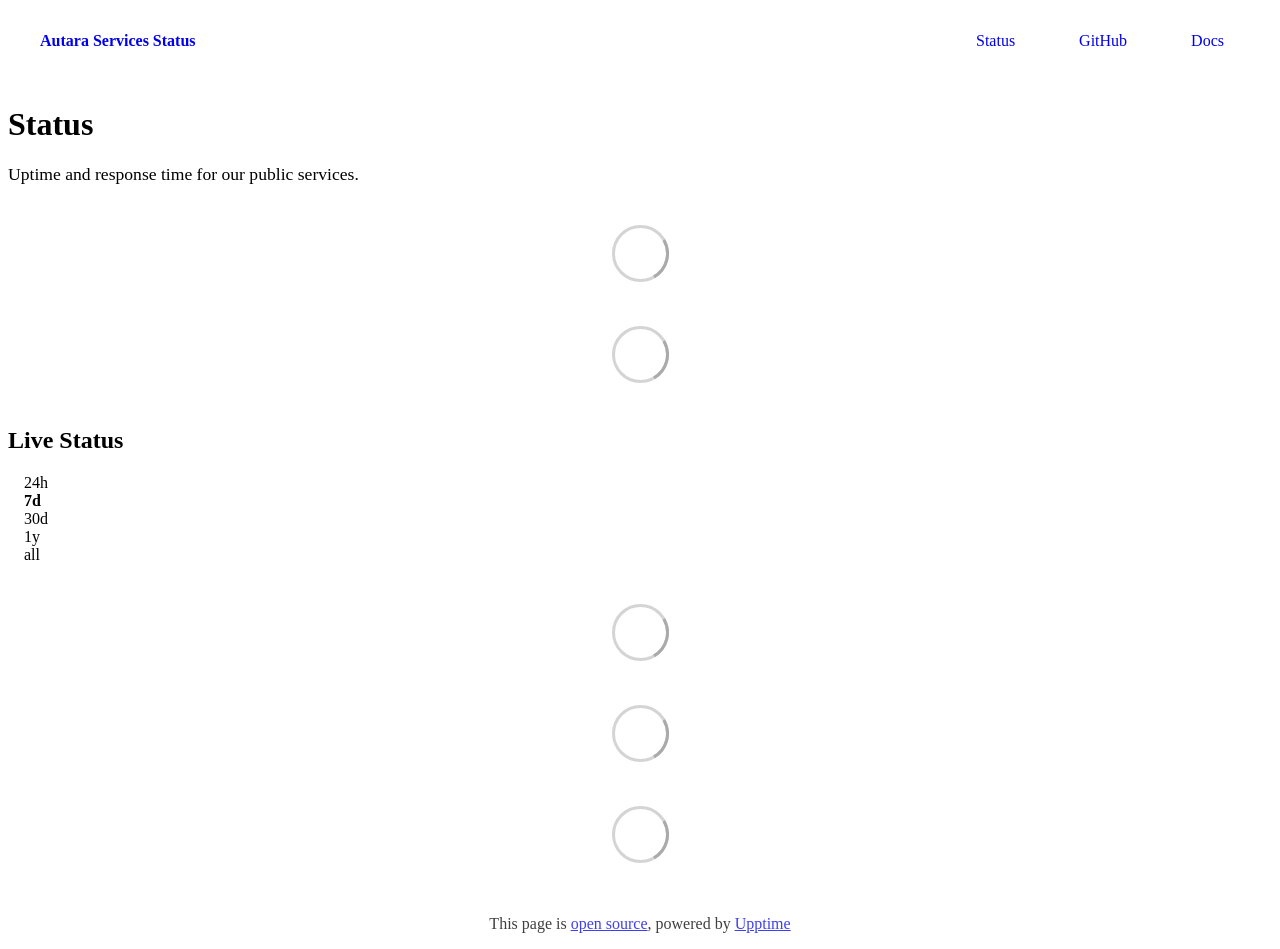
==== commit ebc7745f: "deploy: 599bad51513f76802598c349b3e9ec989802bac5" ====
--- a/index.html
+++ b/index.html
@@ -1,4 +1,4 @@
-<!DOCTYPE html> <html lang=en> <head> <meta charset=utf-8> <meta content="width=device-width,initial-scale=1" name=viewport> <meta content=#333333 name=theme-color> <base href=/ > <link href=manifest.json rel=manifest crossorigin=use-credentials> <script>__SAPPER__={baseUrl:"",preloaded:[void 0,{}]};if('serviceWorker' in navigator)navigator.serviceWorker.register('/service-worker.js');(function(){try{eval("async function x(){}");var main="/client/client.7b6fff1c.js"}catch(e){main="/client/legacy/client.2bc2a804.js"};var s=document.createElement("script");try{new Function("if(0)import('')")();s.src=main;s.type="module";s.crossOrigin="use-credentials";}catch(e){s.src="/client/shimport@2.0.5.js";s.setAttribute("data-main",main);}document.head.appendChild(s);}());</script> <link href=client/client-31a52aa5.css rel=stylesheet><link href=client/createOctokit-a85f76c7.css rel=stylesheet><link href=client/index-b0b6455a.css rel=stylesheet> <title>Autara Services Status</title><link href=https://status.autara.finance/autara-theme.css rel=stylesheet><link href=https://status.autara.finance/global.css rel=stylesheet><link href=https://raw.githubusercontent.com/upptime/upptime/master/assets/upptime-icon.svg rel=icon type=image/svg><link href=/logo-192.png rel=icon type=image/png> <link href=/client/client.7b6fff1c.js rel=modulepreload as=script crossorigin=use-credentials><link href=/client/client-31a52aa5.css rel=preload as=style><link href=/client/index.aab311b7.js rel=modulepreload as=script crossorigin=use-credentials><link href=/client/createOctokit.8ff5be55.js rel=modulepreload as=script crossorigin=use-credentials><link href=/client/inject_styles.803b7e80.js rel=modulepreload as=script crossorigin=use-credentials><link href=/client/createOctokit-a85f76c7.css rel=preload as=style><link href=/client/index-b0b6455a.css rel=preload as=style></head> <body> <div id=sapper> <nav class=svelte-a08hsz><div class="svelte-a08hsz container"><div><a href=https://status.autara.finance class="svelte-a08hsz logo"><img alt="" class=svelte-a08hsz src=https://dev.autara.finance/images/logo/logo-maple.svg> <div>Autara Services Status</div></a></div> <ul class=svelte-a08hsz><li><a href=/ class=svelte-a08hsz target=_self aria-current=page>Status</a> <li><a href=https://github.com/danielvzh/autara-upptime class=svelte-a08hsz target=_self>GitHub</a> <li><a href=https://docs.autara.finance class=svelte-a08hsz target=_self>Docs</a> </li> </ul></div> </nav> <main class=container> <header class=svelte-ngkazm><h1><strong>Status</strong></h1> <p class="svelte-ngkazm lead">Uptime and response time for our public services.</header> <section class=svelte-8lnl4f><div class="svelte-68jxue loading"><svg class=svelte-68jxue height=38 stroke=#aaa width=38 xmlns=http://www.w3.org/2000/svg><g fill=none fill-rule=evenodd><g stroke-width=2 transform="translate(1 1)"><circle cx=18 cy=18 r=18 stroke-opacity=.5></circle><path d="M36 18c0-9.94-8.06-18-18-18"><animateTransform attributeName=transform dur=1s from="0 18 18" repeatCount=indefinite to="360 18 18" type=rotate></animateTransform></path></g></g></svg></div> </section> <section class=svelte-8lnl4f><div class="svelte-68jxue loading"><svg class=svelte-68jxue height=38 stroke=#aaa width=38 xmlns=http://www.w3.org/2000/svg><g fill=none fill-rule=evenodd><g stroke-width=2 transform="translate(1 1)"><circle cx=18 cy=18 r=18 stroke-opacity=.5></circle><path d="M36 18c0-9.94-8.06-18-18-18"><animateTransform attributeName=transform dur=1s from="0 18 18" repeatCount=indefinite to="360 18 18" type=rotate></animateTransform></path></g></g></svg></div> </section> <div class="svelte-fqsq6s f changed"><h2>Live Status</h2> <form class="svelte-fqsq6s f r"><div><input class=svelte-fqsq6s id=data_day name=d type=radio value=day><label class=svelte-fqsq6s for=data_day>24h</label></div> <div><input class=svelte-fqsq6s id=data_week name=d type=radio value=week checked><label class=svelte-fqsq6s for=data_week>7d</label></div> <div><input class=svelte-fqsq6s id=data_month name=d type=radio value=month><label class=svelte-fqsq6s for=data_month>30d</label></div> <div><input class=svelte-fqsq6s id=data_year name=d type=radio value=year><label class=svelte-fqsq6s for=data_year>1y</label></div> <div><input class=svelte-fqsq6s id=data_all name=d type=radio value=all><label class=svelte-fqsq6s for=data_all>all</label></div></form></div> <section class="svelte-fqsq6s live-status"><div class="svelte-68jxue loading"><svg class=svelte-68jxue height=38 stroke=#aaa width=38 xmlns=http://www.w3.org/2000/svg><g fill=none fill-rule=evenodd><g stroke-width=2 transform="translate(1 1)"><circle cx=18 cy=18 r=18 stroke-opacity=.5></circle><path d="M36 18c0-9.94-8.06-18-18-18"><animateTransform attributeName=transform dur=1s from="0 18 18" repeatCount=indefinite to="360 18 18" type=rotate></animateTransform></path></g></g></svg></div> </section> <section><div class="svelte-68jxue loading"><svg class=svelte-68jxue height=38 stroke=#aaa width=38 xmlns=http://www.w3.org/2000/svg><g fill=none fill-rule=evenodd><g stroke-width=2 transform="translate(1 1)"><circle cx=18 cy=18 r=18 stroke-opacity=.5></circle><path d="M36 18c0-9.94-8.06-18-18-18"><animateTransform attributeName=transform dur=1s from="0 18 18" repeatCount=indefinite to="360 18 18" type=rotate></animateTransform></path></g></g></svg></div> </section> <section><div class="svelte-68jxue loading"><svg class=svelte-68jxue height=38 stroke=#aaa width=38 xmlns=http://www.w3.org/2000/svg><g fill=none fill-rule=evenodd><g stroke-width=2 transform="translate(1 1)"><circle cx=18 cy=18 r=18 stroke-opacity=.5></circle><path d="M36 18c0-9.94-8.06-18-18-18"><animateTransform attributeName=transform dur=1s from="0 18 18" repeatCount=indefinite to="360 18 18" type=rotate></animateTransform></path></g></g></svg></div></section></main> <footer class=svelte-jbr799><p>This page is <a href=https://github.com/danielvzh/autara-upptime>open source</a>, powered by <a href=https://upptime.js.org>Upptime</a></p> </footer></div> <script> try {
+<!DOCTYPE html> <html lang=en> <head> <meta charset=utf-8> <meta content="width=device-width,initial-scale=1" name=viewport> <meta content=#333333 name=theme-color> <base href=/ > <link href=manifest.json rel=manifest crossorigin=use-credentials> <script>__SAPPER__={baseUrl:"",preloaded:[void 0,{}]};if('serviceWorker' in navigator)navigator.serviceWorker.register('/service-worker.js');(function(){try{eval("async function x(){}");var main="/client/client.8111716f.js"}catch(e){main="/client/legacy/client.cad37f77.js"};var s=document.createElement("script");try{new Function("if(0)import('')")();s.src=main;s.type="module";s.crossOrigin="use-credentials";}catch(e){s.src="/client/shimport@2.0.5.js";s.setAttribute("data-main",main);}document.head.appendChild(s);}());</script> <link href=client/client-31a52aa5.css rel=stylesheet><link href=client/createOctokit-a85f76c7.css rel=stylesheet><link href=client/index-b0b6455a.css rel=stylesheet> <title>Autara Services Status</title><link href=https://status.autara.finance/autara-theme.css rel=stylesheet><link href=https://status.autara.finance/global.css rel=stylesheet><link href=https://raw.githubusercontent.com/upptime/upptime/master/assets/upptime-icon.svg rel=icon type=image/svg><link href=/logo-192.png rel=icon type=image/png> <link href=/client/client.8111716f.js rel=modulepreload as=script crossorigin=use-credentials><link href=/client/client-31a52aa5.css rel=preload as=style><link href=/client/index.866d60b3.js rel=modulepreload as=script crossorigin=use-credentials><link href=/client/createOctokit.e120c82f.js rel=modulepreload as=script crossorigin=use-credentials><link href=/client/inject_styles.803b7e80.js rel=modulepreload as=script crossorigin=use-credentials><link href=/client/createOctokit-a85f76c7.css rel=preload as=style><link href=/client/index-b0b6455a.css rel=preload as=style></head> <body> <div id=sapper> <nav class=svelte-a08hsz><div class="svelte-a08hsz container"><div><a href=https://status.autara.finance class="svelte-a08hsz logo"><img alt="" class=svelte-a08hsz src=https://dev.autara.finance/images/logo/logo-maple.svg> <div>Autara Services Status</div></a></div> <ul class=svelte-a08hsz><li><a href=/ class=svelte-a08hsz target=_self aria-current=page>Status</a> <li><a href=https://github.com/danielvzh/autara-upptime class=svelte-a08hsz target=_self>GitHub</a> <li><a href=https://docs.autara.finance class=svelte-a08hsz target=_self>Docs</a> </li> </ul></div> </nav> <main class=container> <header class=svelte-ngkazm><h1><strong>Status</strong></h1> <p class="svelte-ngkazm lead">Uptime and response time for our public services.</header> <section class=svelte-8lnl4f><div class="svelte-68jxue loading"><svg class=svelte-68jxue height=38 stroke=#aaa width=38 xmlns=http://www.w3.org/2000/svg><g fill=none fill-rule=evenodd><g stroke-width=2 transform="translate(1 1)"><circle cx=18 cy=18 r=18 stroke-opacity=.5></circle><path d="M36 18c0-9.94-8.06-18-18-18"><animateTransform attributeName=transform dur=1s from="0 18 18" repeatCount=indefinite to="360 18 18" type=rotate></animateTransform></path></g></g></svg></div> </section> <section class=svelte-8lnl4f><div class="svelte-68jxue loading"><svg class=svelte-68jxue height=38 stroke=#aaa width=38 xmlns=http://www.w3.org/2000/svg><g fill=none fill-rule=evenodd><g stroke-width=2 transform="translate(1 1)"><circle cx=18 cy=18 r=18 stroke-opacity=.5></circle><path d="M36 18c0-9.94-8.06-18-18-18"><animateTransform attributeName=transform dur=1s from="0 18 18" repeatCount=indefinite to="360 18 18" type=rotate></animateTransform></path></g></g></svg></div> </section> <div class="svelte-fqsq6s f changed"><h2>Live Status</h2> <form class="svelte-fqsq6s f r"><div><input class=svelte-fqsq6s id=data_day name=d type=radio value=day><label class=svelte-fqsq6s for=data_day>24h</label></div> <div><input class=svelte-fqsq6s id=data_week name=d type=radio value=week checked><label class=svelte-fqsq6s for=data_week>7d</label></div> <div><input class=svelte-fqsq6s id=data_month name=d type=radio value=month><label class=svelte-fqsq6s for=data_month>30d</label></div> <div><input class=svelte-fqsq6s id=data_year name=d type=radio value=year><label class=svelte-fqsq6s for=data_year>1y</label></div> <div><input class=svelte-fqsq6s id=data_all name=d type=radio value=all><label class=svelte-fqsq6s for=data_all>all</label></div></form></div> <section class="svelte-fqsq6s live-status"><div class="svelte-68jxue loading"><svg class=svelte-68jxue height=38 stroke=#aaa width=38 xmlns=http://www.w3.org/2000/svg><g fill=none fill-rule=evenodd><g stroke-width=2 transform="translate(1 1)"><circle cx=18 cy=18 r=18 stroke-opacity=.5></circle><path d="M36 18c0-9.94-8.06-18-18-18"><animateTransform attributeName=transform dur=1s from="0 18 18" repeatCount=indefinite to="360 18 18" type=rotate></animateTransform></path></g></g></svg></div> </section> <section><div class="svelte-68jxue loading"><svg class=svelte-68jxue height=38 stroke=#aaa width=38 xmlns=http://www.w3.org/2000/svg><g fill=none fill-rule=evenodd><g stroke-width=2 transform="translate(1 1)"><circle cx=18 cy=18 r=18 stroke-opacity=.5></circle><path d="M36 18c0-9.94-8.06-18-18-18"><animateTransform attributeName=transform dur=1s from="0 18 18" repeatCount=indefinite to="360 18 18" type=rotate></animateTransform></path></g></g></svg></div> </section> <section><div class="svelte-68jxue loading"><svg class=svelte-68jxue height=38 stroke=#aaa width=38 xmlns=http://www.w3.org/2000/svg><g fill=none fill-rule=evenodd><g stroke-width=2 transform="translate(1 1)"><circle cx=18 cy=18 r=18 stroke-opacity=.5></circle><path d="M36 18c0-9.94-8.06-18-18-18"><animateTransform attributeName=transform dur=1s from="0 18 18" repeatCount=indefinite to="360 18 18" type=rotate></animateTransform></path></g></g></svg></div></section></main> <footer class=svelte-jbr799><p>This page is <a href=https://github.com/danielvzh/autara-upptime>open source</a>, powered by <a href=https://upptime.js.org>Upptime</a></p> </footer></div> <script> try {
         if (typeof window !== "undefined" && window.navigator && navigator.serviceWorker) {
           navigator.serviceWorker.getRegistrations().then(function (registrations) {
             for (let registration of registrations) {
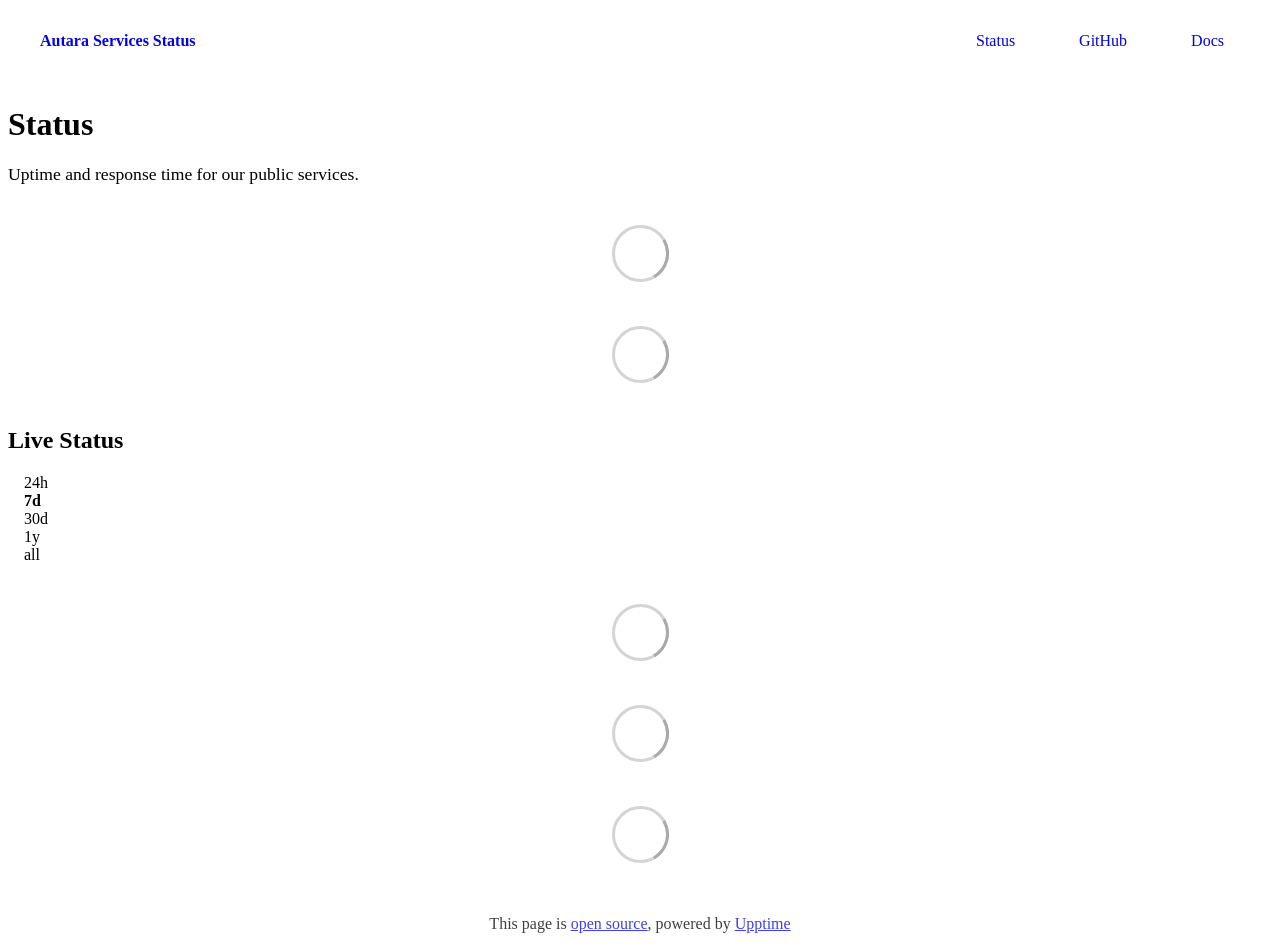
==== commit 33acf700: "deploy: decb9717c928cc36e5b8d96f0b9b78dc4108a2d6" ====
--- a/index.html
+++ b/index.html
@@ -1,4 +1,4 @@
-<!DOCTYPE html> <html lang=en> <head> <meta charset=utf-8> <meta content="width=device-width,initial-scale=1" name=viewport> <meta content=#333333 name=theme-color> <base href=/ > <link href=manifest.json rel=manifest crossorigin=use-credentials> <script>__SAPPER__={baseUrl:"",preloaded:[void 0,{}]};if('serviceWorker' in navigator)navigator.serviceWorker.register('/service-worker.js');(function(){try{eval("async function x(){}");var main="/client/client.8111716f.js"}catch(e){main="/client/legacy/client.cad37f77.js"};var s=document.createElement("script");try{new Function("if(0)import('')")();s.src=main;s.type="module";s.crossOrigin="use-credentials";}catch(e){s.src="/client/shimport@2.0.5.js";s.setAttribute("data-main",main);}document.head.appendChild(s);}());</script> <link href=client/client-31a52aa5.css rel=stylesheet><link href=client/createOctokit-a85f76c7.css rel=stylesheet><link href=client/index-b0b6455a.css rel=stylesheet> <title>Autara Services Status</title><link href=https://status.autara.finance/autara-theme.css rel=stylesheet><link href=https://status.autara.finance/global.css rel=stylesheet><link href=https://raw.githubusercontent.com/upptime/upptime/master/assets/upptime-icon.svg rel=icon type=image/svg><link href=/logo-192.png rel=icon type=image/png> <link href=/client/client.8111716f.js rel=modulepreload as=script crossorigin=use-credentials><link href=/client/client-31a52aa5.css rel=preload as=style><link href=/client/index.866d60b3.js rel=modulepreload as=script crossorigin=use-credentials><link href=/client/createOctokit.e120c82f.js rel=modulepreload as=script crossorigin=use-credentials><link href=/client/inject_styles.803b7e80.js rel=modulepreload as=script crossorigin=use-credentials><link href=/client/createOctokit-a85f76c7.css rel=preload as=style><link href=/client/index-b0b6455a.css rel=preload as=style></head> <body> <div id=sapper> <nav class=svelte-a08hsz><div class="svelte-a08hsz container"><div><a href=https://status.autara.finance class="svelte-a08hsz logo"><img alt="" class=svelte-a08hsz src=https://dev.autara.finance/images/logo/logo-maple.svg> <div>Autara Services Status</div></a></div> <ul class=svelte-a08hsz><li><a href=/ class=svelte-a08hsz target=_self aria-current=page>Status</a> <li><a href=https://github.com/danielvzh/autara-upptime class=svelte-a08hsz target=_self>GitHub</a> <li><a href=https://docs.autara.finance class=svelte-a08hsz target=_self>Docs</a> </li> </ul></div> </nav> <main class=container> <header class=svelte-ngkazm><h1><strong>Status</strong></h1> <p class="svelte-ngkazm lead">Uptime and response time for our public services.</header> <section class=svelte-8lnl4f><div class="svelte-68jxue loading"><svg class=svelte-68jxue height=38 stroke=#aaa width=38 xmlns=http://www.w3.org/2000/svg><g fill=none fill-rule=evenodd><g stroke-width=2 transform="translate(1 1)"><circle cx=18 cy=18 r=18 stroke-opacity=.5></circle><path d="M36 18c0-9.94-8.06-18-18-18"><animateTransform attributeName=transform dur=1s from="0 18 18" repeatCount=indefinite to="360 18 18" type=rotate></animateTransform></path></g></g></svg></div> </section> <section class=svelte-8lnl4f><div class="svelte-68jxue loading"><svg class=svelte-68jxue height=38 stroke=#aaa width=38 xmlns=http://www.w3.org/2000/svg><g fill=none fill-rule=evenodd><g stroke-width=2 transform="translate(1 1)"><circle cx=18 cy=18 r=18 stroke-opacity=.5></circle><path d="M36 18c0-9.94-8.06-18-18-18"><animateTransform attributeName=transform dur=1s from="0 18 18" repeatCount=indefinite to="360 18 18" type=rotate></animateTransform></path></g></g></svg></div> </section> <div class="svelte-fqsq6s f changed"><h2>Live Status</h2> <form class="svelte-fqsq6s f r"><div><input class=svelte-fqsq6s id=data_day name=d type=radio value=day><label class=svelte-fqsq6s for=data_day>24h</label></div> <div><input class=svelte-fqsq6s id=data_week name=d type=radio value=week checked><label class=svelte-fqsq6s for=data_week>7d</label></div> <div><input class=svelte-fqsq6s id=data_month name=d type=radio value=month><label class=svelte-fqsq6s for=data_month>30d</label></div> <div><input class=svelte-fqsq6s id=data_year name=d type=radio value=year><label class=svelte-fqsq6s for=data_year>1y</label></div> <div><input class=svelte-fqsq6s id=data_all name=d type=radio value=all><label class=svelte-fqsq6s for=data_all>all</label></div></form></div> <section class="svelte-fqsq6s live-status"><div class="svelte-68jxue loading"><svg class=svelte-68jxue height=38 stroke=#aaa width=38 xmlns=http://www.w3.org/2000/svg><g fill=none fill-rule=evenodd><g stroke-width=2 transform="translate(1 1)"><circle cx=18 cy=18 r=18 stroke-opacity=.5></circle><path d="M36 18c0-9.94-8.06-18-18-18"><animateTransform attributeName=transform dur=1s from="0 18 18" repeatCount=indefinite to="360 18 18" type=rotate></animateTransform></path></g></g></svg></div> </section> <section><div class="svelte-68jxue loading"><svg class=svelte-68jxue height=38 stroke=#aaa width=38 xmlns=http://www.w3.org/2000/svg><g fill=none fill-rule=evenodd><g stroke-width=2 transform="translate(1 1)"><circle cx=18 cy=18 r=18 stroke-opacity=.5></circle><path d="M36 18c0-9.94-8.06-18-18-18"><animateTransform attributeName=transform dur=1s from="0 18 18" repeatCount=indefinite to="360 18 18" type=rotate></animateTransform></path></g></g></svg></div> </section> <section><div class="svelte-68jxue loading"><svg class=svelte-68jxue height=38 stroke=#aaa width=38 xmlns=http://www.w3.org/2000/svg><g fill=none fill-rule=evenodd><g stroke-width=2 transform="translate(1 1)"><circle cx=18 cy=18 r=18 stroke-opacity=.5></circle><path d="M36 18c0-9.94-8.06-18-18-18"><animateTransform attributeName=transform dur=1s from="0 18 18" repeatCount=indefinite to="360 18 18" type=rotate></animateTransform></path></g></g></svg></div></section></main> <footer class=svelte-jbr799><p>This page is <a href=https://github.com/danielvzh/autara-upptime>open source</a>, powered by <a href=https://upptime.js.org>Upptime</a></p> </footer></div> <script> try {
+<!DOCTYPE html> <html lang=en> <head> <meta charset=utf-8> <meta content="width=device-width,initial-scale=1" name=viewport> <meta content=#333333 name=theme-color> <base href=/ > <link href=manifest.json rel=manifest crossorigin=use-credentials> <script>__SAPPER__={baseUrl:"",preloaded:[void 0,{}]};if('serviceWorker' in navigator)navigator.serviceWorker.register('/service-worker.js');(function(){try{eval("async function x(){}");var main="/client/client.8111716f.js"}catch(e){main="/client/legacy/client.5d272550.js"};var s=document.createElement("script");try{new Function("if(0)import('')")();s.src=main;s.type="module";s.crossOrigin="use-credentials";}catch(e){s.src="/client/shimport@2.0.5.js";s.setAttribute("data-main",main);}document.head.appendChild(s);}());</script> <link href=client/client-31a52aa5.css rel=stylesheet><link href=client/createOctokit-a85f76c7.css rel=stylesheet><link href=client/index-b0b6455a.css rel=stylesheet> <title>Autara Services Status</title><link href=https://status.autara.finance/autara-theme.css rel=stylesheet><link href=https://status.autara.finance/global.css rel=stylesheet><link href=https://raw.githubusercontent.com/upptime/upptime/master/assets/upptime-icon.svg rel=icon type=image/svg><link href=/logo-192.png rel=icon type=image/png> <link href=/client/client.8111716f.js rel=modulepreload as=script crossorigin=use-credentials><link href=/client/client-31a52aa5.css rel=preload as=style><link href=/client/index.866d60b3.js rel=modulepreload as=script crossorigin=use-credentials><link href=/client/createOctokit.e120c82f.js rel=modulepreload as=script crossorigin=use-credentials><link href=/client/inject_styles.803b7e80.js rel=modulepreload as=script crossorigin=use-credentials><link href=/client/createOctokit-a85f76c7.css rel=preload as=style><link href=/client/index-b0b6455a.css rel=preload as=style></head> <body> <div id=sapper> <nav class=svelte-a08hsz><div class="svelte-a08hsz container"><div><a href=https://status.autara.finance class="svelte-a08hsz logo"><img alt="" class=svelte-a08hsz src=https://dev.autara.finance/images/logo/logo-maple.svg> <div>Autara Services Status</div></a></div> <ul class=svelte-a08hsz><li><a href=/ class=svelte-a08hsz target=_self aria-current=page>Status</a> <li><a href=https://github.com/danielvzh/autara-upptime class=svelte-a08hsz target=_self>GitHub</a> <li><a href=https://docs.autara.finance class=svelte-a08hsz target=_self>Docs</a> </li> </ul></div> </nav> <main class=container> <header class=svelte-ngkazm><h1><strong>Status</strong></h1> <p class="svelte-ngkazm lead">Uptime and response time for our public services.</header> <section class=svelte-8lnl4f><div class="svelte-68jxue loading"><svg class=svelte-68jxue height=38 stroke=#aaa width=38 xmlns=http://www.w3.org/2000/svg><g fill=none fill-rule=evenodd><g stroke-width=2 transform="translate(1 1)"><circle cx=18 cy=18 r=18 stroke-opacity=.5></circle><path d="M36 18c0-9.94-8.06-18-18-18"><animateTransform attributeName=transform dur=1s from="0 18 18" repeatCount=indefinite to="360 18 18" type=rotate></animateTransform></path></g></g></svg></div> </section> <section class=svelte-8lnl4f><div class="svelte-68jxue loading"><svg class=svelte-68jxue height=38 stroke=#aaa width=38 xmlns=http://www.w3.org/2000/svg><g fill=none fill-rule=evenodd><g stroke-width=2 transform="translate(1 1)"><circle cx=18 cy=18 r=18 stroke-opacity=.5></circle><path d="M36 18c0-9.94-8.06-18-18-18"><animateTransform attributeName=transform dur=1s from="0 18 18" repeatCount=indefinite to="360 18 18" type=rotate></animateTransform></path></g></g></svg></div> </section> <div class="svelte-fqsq6s f changed"><h2>Live Status</h2> <form class="svelte-fqsq6s f r"><div><input class=svelte-fqsq6s id=data_day name=d type=radio value=day><label class=svelte-fqsq6s for=data_day>24h</label></div> <div><input class=svelte-fqsq6s id=data_week name=d type=radio value=week checked><label class=svelte-fqsq6s for=data_week>7d</label></div> <div><input class=svelte-fqsq6s id=data_month name=d type=radio value=month><label class=svelte-fqsq6s for=data_month>30d</label></div> <div><input class=svelte-fqsq6s id=data_year name=d type=radio value=year><label class=svelte-fqsq6s for=data_year>1y</label></div> <div><input class=svelte-fqsq6s id=data_all name=d type=radio value=all><label class=svelte-fqsq6s for=data_all>all</label></div></form></div> <section class="svelte-fqsq6s live-status"><div class="svelte-68jxue loading"><svg class=svelte-68jxue height=38 stroke=#aaa width=38 xmlns=http://www.w3.org/2000/svg><g fill=none fill-rule=evenodd><g stroke-width=2 transform="translate(1 1)"><circle cx=18 cy=18 r=18 stroke-opacity=.5></circle><path d="M36 18c0-9.94-8.06-18-18-18"><animateTransform attributeName=transform dur=1s from="0 18 18" repeatCount=indefinite to="360 18 18" type=rotate></animateTransform></path></g></g></svg></div> </section> <section><div class="svelte-68jxue loading"><svg class=svelte-68jxue height=38 stroke=#aaa width=38 xmlns=http://www.w3.org/2000/svg><g fill=none fill-rule=evenodd><g stroke-width=2 transform="translate(1 1)"><circle cx=18 cy=18 r=18 stroke-opacity=.5></circle><path d="M36 18c0-9.94-8.06-18-18-18"><animateTransform attributeName=transform dur=1s from="0 18 18" repeatCount=indefinite to="360 18 18" type=rotate></animateTransform></path></g></g></svg></div> </section> <section><div class="svelte-68jxue loading"><svg class=svelte-68jxue height=38 stroke=#aaa width=38 xmlns=http://www.w3.org/2000/svg><g fill=none fill-rule=evenodd><g stroke-width=2 transform="translate(1 1)"><circle cx=18 cy=18 r=18 stroke-opacity=.5></circle><path d="M36 18c0-9.94-8.06-18-18-18"><animateTransform attributeName=transform dur=1s from="0 18 18" repeatCount=indefinite to="360 18 18" type=rotate></animateTransform></path></g></g></svg></div></section></main> <footer class=svelte-jbr799><p>This page is <a href=https://github.com/danielvzh/autara-upptime>open source</a>, powered by <a href=https://upptime.js.org>Upptime</a></p> </footer></div> <script> try {
         if (typeof window !== "undefined" && window.navigator && navigator.serviceWorker) {
           navigator.serviceWorker.getRegistrations().then(function (registrations) {
             for (let registration of registrations) {
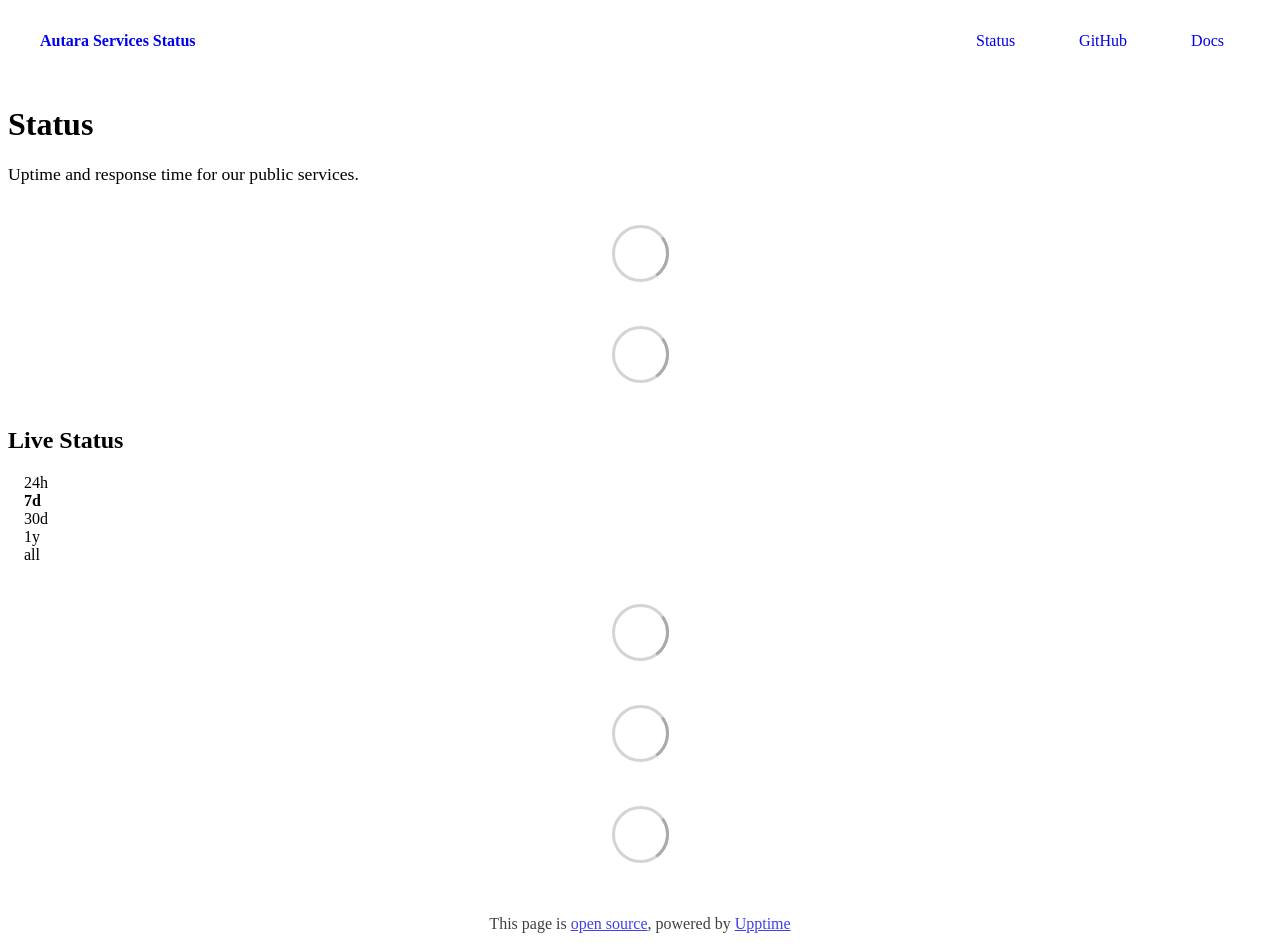
==== commit a9c45250: "deploy: 5077c67547da125c7ddb8d0e13698552c1a7541c" ====
--- a/index.html
+++ b/index.html
@@ -1,4 +1,4 @@
-<!DOCTYPE html> <html lang=en> <head> <meta charset=utf-8> <meta content="width=device-width,initial-scale=1" name=viewport> <meta content=#333333 name=theme-color> <base href=/ > <link href=manifest.json rel=manifest crossorigin=use-credentials> <script>__SAPPER__={baseUrl:"",preloaded:[void 0,{}]};if('serviceWorker' in navigator)navigator.serviceWorker.register('/service-worker.js');(function(){try{eval("async function x(){}");var main="/client/client.8111716f.js"}catch(e){main="/client/legacy/client.5d272550.js"};var s=document.createElement("script");try{new Function("if(0)import('')")();s.src=main;s.type="module";s.crossOrigin="use-credentials";}catch(e){s.src="/client/shimport@2.0.5.js";s.setAttribute("data-main",main);}document.head.appendChild(s);}());</script> <link href=client/client-31a52aa5.css rel=stylesheet><link href=client/createOctokit-a85f76c7.css rel=stylesheet><link href=client/index-b0b6455a.css rel=stylesheet> <title>Autara Services Status</title><link href=https://status.autara.finance/autara-theme.css rel=stylesheet><link href=https://status.autara.finance/global.css rel=stylesheet><link href=https://raw.githubusercontent.com/upptime/upptime/master/assets/upptime-icon.svg rel=icon type=image/svg><link href=/logo-192.png rel=icon type=image/png> <link href=/client/client.8111716f.js rel=modulepreload as=script crossorigin=use-credentials><link href=/client/client-31a52aa5.css rel=preload as=style><link href=/client/index.866d60b3.js rel=modulepreload as=script crossorigin=use-credentials><link href=/client/createOctokit.e120c82f.js rel=modulepreload as=script crossorigin=use-credentials><link href=/client/inject_styles.803b7e80.js rel=modulepreload as=script crossorigin=use-credentials><link href=/client/createOctokit-a85f76c7.css rel=preload as=style><link href=/client/index-b0b6455a.css rel=preload as=style></head> <body> <div id=sapper> <nav class=svelte-a08hsz><div class="svelte-a08hsz container"><div><a href=https://status.autara.finance class="svelte-a08hsz logo"><img alt="" class=svelte-a08hsz src=https://dev.autara.finance/images/logo/logo-maple.svg> <div>Autara Services Status</div></a></div> <ul class=svelte-a08hsz><li><a href=/ class=svelte-a08hsz target=_self aria-current=page>Status</a> <li><a href=https://github.com/danielvzh/autara-upptime class=svelte-a08hsz target=_self>GitHub</a> <li><a href=https://docs.autara.finance class=svelte-a08hsz target=_self>Docs</a> </li> </ul></div> </nav> <main class=container> <header class=svelte-ngkazm><h1><strong>Status</strong></h1> <p class="svelte-ngkazm lead">Uptime and response time for our public services.</header> <section class=svelte-8lnl4f><div class="svelte-68jxue loading"><svg class=svelte-68jxue height=38 stroke=#aaa width=38 xmlns=http://www.w3.org/2000/svg><g fill=none fill-rule=evenodd><g stroke-width=2 transform="translate(1 1)"><circle cx=18 cy=18 r=18 stroke-opacity=.5></circle><path d="M36 18c0-9.94-8.06-18-18-18"><animateTransform attributeName=transform dur=1s from="0 18 18" repeatCount=indefinite to="360 18 18" type=rotate></animateTransform></path></g></g></svg></div> </section> <section class=svelte-8lnl4f><div class="svelte-68jxue loading"><svg class=svelte-68jxue height=38 stroke=#aaa width=38 xmlns=http://www.w3.org/2000/svg><g fill=none fill-rule=evenodd><g stroke-width=2 transform="translate(1 1)"><circle cx=18 cy=18 r=18 stroke-opacity=.5></circle><path d="M36 18c0-9.94-8.06-18-18-18"><animateTransform attributeName=transform dur=1s from="0 18 18" repeatCount=indefinite to="360 18 18" type=rotate></animateTransform></path></g></g></svg></div> </section> <div class="svelte-fqsq6s f changed"><h2>Live Status</h2> <form class="svelte-fqsq6s f r"><div><input class=svelte-fqsq6s id=data_day name=d type=radio value=day><label class=svelte-fqsq6s for=data_day>24h</label></div> <div><input class=svelte-fqsq6s id=data_week name=d type=radio value=week checked><label class=svelte-fqsq6s for=data_week>7d</label></div> <div><input class=svelte-fqsq6s id=data_month name=d type=radio value=month><label class=svelte-fqsq6s for=data_month>30d</label></div> <div><input class=svelte-fqsq6s id=data_year name=d type=radio value=year><label class=svelte-fqsq6s for=data_year>1y</label></div> <div><input class=svelte-fqsq6s id=data_all name=d type=radio value=all><label class=svelte-fqsq6s for=data_all>all</label></div></form></div> <section class="svelte-fqsq6s live-status"><div class="svelte-68jxue loading"><svg class=svelte-68jxue height=38 stroke=#aaa width=38 xmlns=http://www.w3.org/2000/svg><g fill=none fill-rule=evenodd><g stroke-width=2 transform="translate(1 1)"><circle cx=18 cy=18 r=18 stroke-opacity=.5></circle><path d="M36 18c0-9.94-8.06-18-18-18"><animateTransform attributeName=transform dur=1s from="0 18 18" repeatCount=indefinite to="360 18 18" type=rotate></animateTransform></path></g></g></svg></div> </section> <section><div class="svelte-68jxue loading"><svg class=svelte-68jxue height=38 stroke=#aaa width=38 xmlns=http://www.w3.org/2000/svg><g fill=none fill-rule=evenodd><g stroke-width=2 transform="translate(1 1)"><circle cx=18 cy=18 r=18 stroke-opacity=.5></circle><path d="M36 18c0-9.94-8.06-18-18-18"><animateTransform attributeName=transform dur=1s from="0 18 18" repeatCount=indefinite to="360 18 18" type=rotate></animateTransform></path></g></g></svg></div> </section> <section><div class="svelte-68jxue loading"><svg class=svelte-68jxue height=38 stroke=#aaa width=38 xmlns=http://www.w3.org/2000/svg><g fill=none fill-rule=evenodd><g stroke-width=2 transform="translate(1 1)"><circle cx=18 cy=18 r=18 stroke-opacity=.5></circle><path d="M36 18c0-9.94-8.06-18-18-18"><animateTransform attributeName=transform dur=1s from="0 18 18" repeatCount=indefinite to="360 18 18" type=rotate></animateTransform></path></g></g></svg></div></section></main> <footer class=svelte-jbr799><p>This page is <a href=https://github.com/danielvzh/autara-upptime>open source</a>, powered by <a href=https://upptime.js.org>Upptime</a></p> </footer></div> <script> try {
+<!DOCTYPE html> <html lang=en> <head> <meta charset=utf-8> <meta content="width=device-width,initial-scale=1" name=viewport> <meta content=#333333 name=theme-color> <base href=/ > <link href=manifest.json rel=manifest crossorigin=use-credentials> <script>__SAPPER__={baseUrl:"",preloaded:[void 0,{}]};if('serviceWorker' in navigator)navigator.serviceWorker.register('/service-worker.js');(function(){try{eval("async function x(){}");var main="/client/client.8111716f.js"}catch(e){main="/client/legacy/client.eb6a7b83.js"};var s=document.createElement("script");try{new Function("if(0)import('')")();s.src=main;s.type="module";s.crossOrigin="use-credentials";}catch(e){s.src="/client/shimport@2.0.5.js";s.setAttribute("data-main",main);}document.head.appendChild(s);}());</script> <link href=client/client-31a52aa5.css rel=stylesheet><link href=client/createOctokit-a85f76c7.css rel=stylesheet><link href=client/index-b0b6455a.css rel=stylesheet> <title>Autara Services Status</title><link href=https://status.autara.finance/autara-theme.css rel=stylesheet><link href=https://status.autara.finance/global.css rel=stylesheet><link href=https://raw.githubusercontent.com/upptime/upptime/master/assets/upptime-icon.svg rel=icon type=image/svg><link href=/logo-192.png rel=icon type=image/png> <link href=/client/client.8111716f.js rel=modulepreload as=script crossorigin=use-credentials><link href=/client/client-31a52aa5.css rel=preload as=style><link href=/client/index.866d60b3.js rel=modulepreload as=script crossorigin=use-credentials><link href=/client/createOctokit.e120c82f.js rel=modulepreload as=script crossorigin=use-credentials><link href=/client/inject_styles.803b7e80.js rel=modulepreload as=script crossorigin=use-credentials><link href=/client/createOctokit-a85f76c7.css rel=preload as=style><link href=/client/index-b0b6455a.css rel=preload as=style></head> <body> <div id=sapper> <nav class=svelte-a08hsz><div class="svelte-a08hsz container"><div><a href=https://status.autara.finance class="svelte-a08hsz logo"><img alt="" class=svelte-a08hsz src=https://dev.autara.finance/images/logo/logo-maple.svg> <div>Autara Services Status</div></a></div> <ul class=svelte-a08hsz><li><a href=/ class=svelte-a08hsz target=_self aria-current=page>Status</a> <li><a href=https://github.com/danielvzh/autara-upptime class=svelte-a08hsz target=_self>GitHub</a> <li><a href=https://docs.autara.finance class=svelte-a08hsz target=_self>Docs</a> </li> </ul></div> </nav> <main class=container> <header class=svelte-ngkazm><h1><strong>Status</strong></h1> <p class="svelte-ngkazm lead">Uptime and response time for our public services.</header> <section class=svelte-8lnl4f><div class="svelte-68jxue loading"><svg class=svelte-68jxue height=38 stroke=#aaa width=38 xmlns=http://www.w3.org/2000/svg><g fill=none fill-rule=evenodd><g stroke-width=2 transform="translate(1 1)"><circle cx=18 cy=18 r=18 stroke-opacity=.5></circle><path d="M36 18c0-9.94-8.06-18-18-18"><animateTransform attributeName=transform dur=1s from="0 18 18" repeatCount=indefinite to="360 18 18" type=rotate></animateTransform></path></g></g></svg></div> </section> <section class=svelte-8lnl4f><div class="svelte-68jxue loading"><svg class=svelte-68jxue height=38 stroke=#aaa width=38 xmlns=http://www.w3.org/2000/svg><g fill=none fill-rule=evenodd><g stroke-width=2 transform="translate(1 1)"><circle cx=18 cy=18 r=18 stroke-opacity=.5></circle><path d="M36 18c0-9.94-8.06-18-18-18"><animateTransform attributeName=transform dur=1s from="0 18 18" repeatCount=indefinite to="360 18 18" type=rotate></animateTransform></path></g></g></svg></div> </section> <div class="svelte-fqsq6s f changed"><h2>Live Status</h2> <form class="svelte-fqsq6s f r"><div><input class=svelte-fqsq6s id=data_day name=d type=radio value=day><label class=svelte-fqsq6s for=data_day>24h</label></div> <div><input class=svelte-fqsq6s id=data_week name=d type=radio value=week checked><label class=svelte-fqsq6s for=data_week>7d</label></div> <div><input class=svelte-fqsq6s id=data_month name=d type=radio value=month><label class=svelte-fqsq6s for=data_month>30d</label></div> <div><input class=svelte-fqsq6s id=data_year name=d type=radio value=year><label class=svelte-fqsq6s for=data_year>1y</label></div> <div><input class=svelte-fqsq6s id=data_all name=d type=radio value=all><label class=svelte-fqsq6s for=data_all>all</label></div></form></div> <section class="svelte-fqsq6s live-status"><div class="svelte-68jxue loading"><svg class=svelte-68jxue height=38 stroke=#aaa width=38 xmlns=http://www.w3.org/2000/svg><g fill=none fill-rule=evenodd><g stroke-width=2 transform="translate(1 1)"><circle cx=18 cy=18 r=18 stroke-opacity=.5></circle><path d="M36 18c0-9.94-8.06-18-18-18"><animateTransform attributeName=transform dur=1s from="0 18 18" repeatCount=indefinite to="360 18 18" type=rotate></animateTransform></path></g></g></svg></div> </section> <section><div class="svelte-68jxue loading"><svg class=svelte-68jxue height=38 stroke=#aaa width=38 xmlns=http://www.w3.org/2000/svg><g fill=none fill-rule=evenodd><g stroke-width=2 transform="translate(1 1)"><circle cx=18 cy=18 r=18 stroke-opacity=.5></circle><path d="M36 18c0-9.94-8.06-18-18-18"><animateTransform attributeName=transform dur=1s from="0 18 18" repeatCount=indefinite to="360 18 18" type=rotate></animateTransform></path></g></g></svg></div> </section> <section><div class="svelte-68jxue loading"><svg class=svelte-68jxue height=38 stroke=#aaa width=38 xmlns=http://www.w3.org/2000/svg><g fill=none fill-rule=evenodd><g stroke-width=2 transform="translate(1 1)"><circle cx=18 cy=18 r=18 stroke-opacity=.5></circle><path d="M36 18c0-9.94-8.06-18-18-18"><animateTransform attributeName=transform dur=1s from="0 18 18" repeatCount=indefinite to="360 18 18" type=rotate></animateTransform></path></g></g></svg></div></section></main> <footer class=svelte-jbr799><p>This page is <a href=https://github.com/danielvzh/autara-upptime>open source</a>, powered by <a href=https://upptime.js.org>Upptime</a></p> </footer></div> <script> try {
         if (typeof window !== "undefined" && window.navigator && navigator.serviceWorker) {
           navigator.serviceWorker.getRegistrations().then(function (registrations) {
             for (let registration of registrations) {
